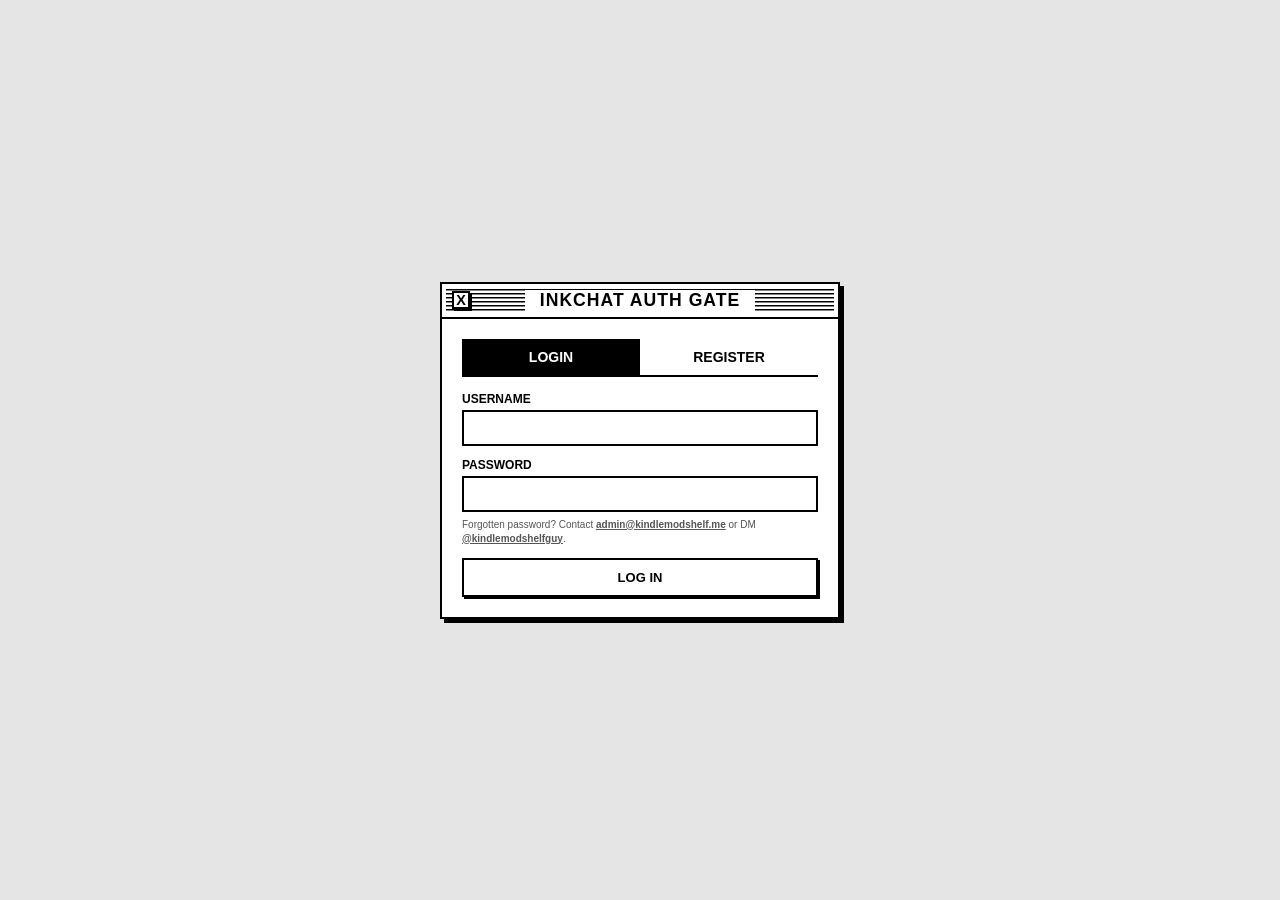
==== frontend/index.html @ 45559f60 "Accept query token and persist ink device ID Allow session token to be provided via ?token fallback " ====
<!DOCTYPE html>
<html lang="en">
<head>
    <meta charset="UTF-8">
    <meta name="viewport" content="width=device-width, initial-scale=1.0, minimum-scale=1.0, maximum-scale=1.0, user-scalable=no, shrink-to-fit=no">
    <title>InkChat | Retro Workspace</title>
    <style>
        /* SYSTEM 7 AESTHETICS - High-Contrast E-Ink Facelift */
        :root {
            --bg-color: #ffffff;
            --text-color: #000000;
            --border: 2px solid #000000;
            --shadow: 4px 4px 0px #000000;
            --stripe-pattern: repeating-linear-gradient(0deg, transparent, transparent 2px, #000 3px, #000 4px);
        }

        * {
            box-sizing: border-box;
            margin: 0;
            padding: 0;
        }

        body {
            image-rendering: pixelated;
            image-rendering: crisp-edges;
            font-family: "Geneva", "Verdana", "Bookerly", Georgia, sans-serif;
            background-color: #e5e5e5;
            margin: 0;
            padding: 10px;
            height: 100vh;
            overflow: hidden;
            display: flex;
            align-items: center;
            justify-content: center;
            user-select: none;
        }

        /* RETRO MACINTOSH WINDOW CONTAINER */
        .window {
            background: #ffffff;
            border: 2px solid #000000;
            box-shadow: var(--shadow);
            display: flex;
            flex-direction: column;
            height: 95vh;
            width: 100%;
            max-width: 900px;
            position: relative;
        }

        /* RETRO TITLE BAR */
        .title-bar {
            height: 35px;
            border-bottom: 2px solid #000000;
            display: flex;
            align-items: center;
            justify-content: center;
            background: #ffffff;
            padding: 0 10px;
            position: relative;
            flex-shrink: 0;
        }

        .title-stripes {
            position: absolute;
            top: 4px;
            bottom: 4px;
            left: 4px;
            right: 4px;
            background-image: var(--stripe-pattern);
            z-index: 0;
        }

        .title-text {
            background: #ffffff;
            padding: 0 15px;
            font-weight: bold;
            z-index: 1;
            font-size: 1.1rem;
            text-transform: uppercase;
            letter-spacing: 1px;
        }

        /* TITLE CLOSE BOX */
        .close-box {
            position: absolute;
            left: 10px;
            width: 18px;
            height: 18px;
            border: 2px solid #000000;
            background: #ffffff;
            z-index: 2;
            cursor: pointer;
            display: flex;
            align-items: center;
            justify-content: center;
            font-weight: bold;
            font-family: sans-serif;
            font-size: 0.9rem;
            line-height: 1;
            box-shadow: 2px 2px 0 #000000;
        }

        .close-box:active {
            background: #000000;
            color: #ffffff;
            box-shadow: none;
            transform: translate(1px, 1px);
        }

        /* CONTROLS (Right side of Title Bar) */
        .title-controls {
            position: absolute;
            right: 10px;
            z-index: 2;
            display: flex;
            align-items: center;
            gap: 5px;
        }

        .icon-btn {
            width: 18px;
            height: 18px;
            border: 2px solid #000000;
            background: #ffffff;
            display: flex;
            align-items: center;
            justify-content: center;
            cursor: pointer;
            box-shadow: 2px 2px 0 #000000;
            padding: 0;
            flex-shrink: 0;
        }

        .icon-btn:active {
            background: #000000;
            color: #ffffff;
            transform: translate(1px, 1px);
            box-shadow: none;
        }

        /* PURE RETRO SYSTEM BUTTON */
        .sys-btn {
            background: #ffffff;
            border: 2px solid #000000;
            padding: 4px 10px;
            font-weight: bold;
            cursor: pointer;
            box-shadow: 2px 2px 0 #000000;
            font-size: 0.75rem;
            font-family: inherit;
            display: inline-flex;
            align-items: center;
            justify-content: center;
            text-transform: uppercase;
        }

        .sys-btn:active {
            background: #000000;
            color: #ffffff;
            box-shadow: none;
            transform: translate(2px, 2px);
        }

        .sys-btn:disabled {
            background-color: #e0e0e0;
            color: #888888;
            border-color: #888888;
            box-shadow: none;
            cursor: not-allowed;
            transform: none !important;
        }

        /* SPLIT LAYOUT */
        #app-layout {
            display: flex;
            flex-grow: 1;
            overflow: hidden;
        }

        /* SIDEBAR PANEL */
        #sidebar {
            width: 240px;
            border-right: 2px solid #000000;
            display: flex;
            flex-direction: column;
            background: #fdfdfd;
            flex-shrink: 0;
            overflow-y: auto;
            padding: 15px;
        }

        .sidebar-section {
            border: 2px solid #000000;
            padding: 12px;
            background: #ffffff;
            margin-bottom: 15px;
            box-shadow: 2px 2px 0 #000000;
        }

        .sidebar-title {
            font-size: 11px;
            font-weight: bold;
            text-transform: uppercase;
            border-bottom: 2px solid #000000;
            padding-bottom: 4px;
            margin-bottom: 8px;
            letter-spacing: 0.5px;
        }

        .sidebar-data {
            font-size: 12px;
            line-height: 1.4;
            word-break: break-all;
        }

        /* CHAT VIEW SECTION */
        #chat-view {
            flex-grow: 1;
            display: flex;
            flex-direction: column;
            background: #ffffff;
            position: relative;
            min-width: 0;
        }

        /* ROOM HEADER */
        .room-header {
            border-bottom: 2px solid #000000;
            padding: 8px 15px;
            display: flex;
            justify-content: space-between;
            align-items: center;
            background: #f0f0f0;
            font-size: 0.85rem;
            font-weight: bold;
            flex-shrink: 0;
            text-transform: uppercase;
            letter-spacing: 0.5px;
        }

        /* CHAT HISTORY BOX */
        #chatBox {
            flex-grow: 1;
            overflow-y: auto;
            padding: 15px;
            display: flex;
            flex-direction: column;
            background: #fafafa;
        }

        #chatBox>*+* {
            margin-top: 10px;
        }

        /* MESSAGING BUBBLES & LAYOUTS */
        .message-bubble {
            margin-bottom: 5px;
            padding: 8px 12px;
            border: 2px solid #000000;
            border-radius: 8px;
            font-size: 14px;
            line-height: 1.45;
            background: #ffffff;
            box-shadow: 2px 2px 0px #cccccc;
            word-wrap: break-word;
            word-break: break-word;
            overflow-wrap: break-word;
            max-width: 85%;
            align-self: flex-start;
            position: relative;
        }

        .message-outgoing {
            background-color: #ffffff;
            border: 2px solid #000000;
            align-self: flex-end;
            box-shadow: 2px 2px 0px #000000;
        }

        .message-incoming {
            background-color: #ffffff;
        }

        .msg-meta {
            font-size: 11px;
            margin-bottom: 5px;
            color: #555555;
            display: flex;
            align-items: center;
            flex-wrap: wrap;
            gap: 6px;
        }

        .msg-time {
            font-style: italic;
            margin-left: auto;
        }

        /* RETRO USER THEMES - Premium Bookerly aesthetics */
        /* Supporter Theme: double border with crown */
        .message-bubble.supporter {
            border: 3px double #000000 !important;
            box-shadow: 3px 3px 0 #cccccc !important;
        }
        .message-bubble.supporter.message-outgoing {
            box-shadow: 3px 3px 0 #000000 !important;
        }

        .supporter-crown {
            width: 13px;
            height: 13px;
            vertical-align: middle;
            fill: #000000;
        }

        /* Developer Theme: White text on Black background with Alternating Dotted Outline */
        .message-bubble.developer {
            background: #000000 !important;
            color: #ffffff !important;
            border: 2px solid #000000 !important;
            outline: 2px dotted #ffffff !important;
            outline-offset: -2px !important;
            box-shadow: 4px 4px 0 #cccccc !important;
        }
        .message-bubble.developer.message-outgoing {
            box-shadow: 4px 4px 0 #000000 !important;
        }

        .message-bubble.developer .msg-meta {
            color: #cccccc;
        }

        .dev-badge {
            background: #ffffff;
            color: #000000;
            padding: 1px 4px;
            border-radius: 3px;
            font-size: 8px;
            font-weight: bold;
            border: 1px solid #000000;
            text-transform: uppercase;
        }

        /* INPUT PANEL */
        .input-area {
            border-top: 2px solid #000000;
            padding: 10px;
            display: flex;
            background: #f0f0f0;
            flex-shrink: 0;
            position: relative;
            gap: 8px;
        }

        .chat-textarea {
            flex-grow: 1;
            border: 2px solid #000000;
            padding: 8px 10px;
            font-family: inherit;
            font-size: 14px;
            resize: none;
            height: 60px;
            background: #ffffff;
        }

        .chat-textarea:focus {
            outline: none;
            background-color: #fafafa;
        }

        .chat-send-btn {
            background-color: #ffffff;
            color: #000000;
            border: 2px solid #000000;
            padding: 0 16px;
            font-weight: bold;
            cursor: pointer;
            box-shadow: 2px 2px 0 #000000;
            text-transform: uppercase;
            font-size: 0.8rem;
        }

        .chat-send-btn:active {
            background-color: #000000;
            color: #ffffff;
            box-shadow: none;
            transform: translate(2px, 2px);
        }

        /* Unused picker styles removed */

        /* HIGH CONTRAST RETRO SYSTEM OVERLAYS */
        .modal-overlay {
            display: none;
            position: fixed;
            top: 0;
            left: 0;
            right: 0;
            bottom: 0;
            background: rgba(255, 255, 255, 0.95);
            z-index: 10000;
            align-items: center;
            justify-content: center;
            padding: 20px;
        }

        .modal-box {
            background: #ffffff;
            border: 2px solid #000000;
            box-shadow: 6px 6px 0px #000000;
            width: 100%;
            max-width: 440px;
            position: relative;
            display: flex;
            flex-direction: column;
        }

        .modal-body {
            padding: 20px;
            text-align: left;
        }

        .modal-title {
            font-size: 16px;
            font-weight: bold;
            text-transform: uppercase;
            border-bottom: 2px solid #000000;
            padding-bottom: 8px;
            margin-bottom: 15px;
            letter-spacing: 0.5px;
        }

        .modal-input {
            width: 100%;
            padding: 8px;
            border: 2px solid #000000;
            font-size: 14px;
            font-family: inherit;
            margin-bottom: 12px;
        }

        .modal-btns {
            display: flex;
            justify-content: flex-end;
            gap: 10px;
            margin-top: 15px;
        }

        /* AUTH PRE-SCREEN SHIELD MODAL */
        .auth-overlay {
            position: fixed;
            top: 0;
            left: 0;
            right: 0;
            bottom: 0;
            background-color: #e5e5e5;
            display: flex;
            justify-content: center;
            align-items: center;
            z-index: 9000;
            padding: 20px;
        }
        .auth-card {
            border: 2px solid #000000;
            width: 100%;
            max-width: 400px;
            background: #ffffff;
            box-shadow: var(--shadow);
        }
        .auth-tabs {
            display: flex;
            border-bottom: 2px solid #000000;
        }
        .auth-tab {
            flex: 1;
            padding: 10px;
            border: none;
            background: #ffffff;
            font-size: 14px;
            font-weight: bold;
            text-transform: uppercase;
            cursor: pointer;
            text-align: center;
        }
        .auth-tab.tab-active {
            background: #000000;
            color: #ffffff;
        }
    </style>
</head>
<body>

    <!-- Tabbed Auth Prescreen Window -->
    <div id="authOverlay" class="auth-overlay" style="display: none;">
        <div class="auth-card">
            <!-- Window Title Bar -->
            <div class="title-bar">
                <div class="title-stripes"></div>
                <div class="close-box" onclick="window.location.reload();" title="Refresh">X</div>
                <span class="title-text">InkChat Auth Gate</span>
            </div>
            
            <div style="padding: 20px;">
                <div class="auth-tabs" style="margin-bottom: 15px;">
                    <button id="tabLogin" class="auth-tab tab-active" onclick="switchAuthTab('login');">Login</button>
                    <button id="tabRegister" class="auth-tab" onclick="switchAuthTab('register');">Register</button>
                </div>
                
                <form id="authForm" onsubmit="return handleAuthSubmit(event);">
                    <div id="authNotice" style="display: none; font-size: 11px; font-weight: bold; border: 2px dashed #000000; padding: 8px; margin-bottom: 12px; background: #fafafa; line-height: 1.4;"></div>
                    
                    <div class="input-group" style="margin-bottom: 12px; text-align: left;">
                        <label style="font-size: 12px; font-weight: bold; display: block; margin-bottom: 4px; text-transform: uppercase;">Username</label>
                        <input id="authUsername" type="text" class="modal-input" style="margin-bottom: 0;" required autocomplete="off">
                    </div>
                    <div class="input-group" style="margin-bottom: 12px; text-align: left;">
                        <label style="font-size: 12px; font-weight: bold; display: block; margin-bottom: 4px; text-transform: uppercase;">Password</label>
                        <input id="authPassword" type="password" class="modal-input" style="margin-bottom: 0;" required>
                        <div style="font-size: 10px; margin-top: 6px; line-height: 1.4; color: #555555;">
                            Forgotten password? Contact <strong style="text-decoration: underline;">admin@kindlemodshelf.me</strong> or DM <strong style="text-decoration: underline;">@kindlemodshelfguy</strong>.
                        </div>
                    </div>
                    <div id="tosRow" class="tos-row" style="display: none; font-size: 12px; align-items: center; gap: 8px; margin-bottom: 15px;">
                        <input id="tosCheck" type="checkbox" style="width:16px; height:16px;">
                        <label for="tosCheck">I agree to the <a class="tos-link" style="text-decoration: underline; font-weight:bold; cursor:pointer;" onclick="showTosModal(event);">Terms of Use</a></label>
                    </div>
                    
                    <button id="authBtn" type="submit" class="sys-btn" style="width: 100%; padding: 10px; font-size: 13px;">Log In</button>
                    <div id="authError" class="auth-error-msg" style="display: none; margin-top: 15px; border: 2px solid #000000; padding: 8px; font-weight: bold; font-size: 11px; text-align: center; color: red;"></div>
                </form>
            </div>
        </div>
    </div>

    <!-- Retro Terms of Use Dialog -->
    <div id="tosModal" class="modal-overlay" style="display: none;">
        <div class="modal-box">
            <div class="title-bar">
                <div class="title-stripes"></div>
                <div class="close-box" onclick="hideTosModal();">X</div>
                <span class="title-text">Terms of Use</span>
            </div>
            <div class="modal-body">
                <div style="font-size: 12px; line-height: 1.6; max-height: 250px; overflow-y: auto; border: 2px solid #000000; padding: 10px; background: #fafafa; margin-bottom: 15px;">
                    <p style="font-weight: bold; margin-bottom: 10px;">By using InkChat you agree to these rules:</p>
                    <p style="margin-bottom: 8px;"><strong>Be respectful.</strong> No harassment, threats, or insults toward other users.</p>
                    <p style="margin-bottom: 8px;"><strong>No spam.</strong> Don't send the same message over and over or flood the chat.</p>
                    <p style="margin-bottom: 8px;"><strong>No advertising.</strong> Don't promote products, services, or other sites.</p>
                    <p><strong>We can remove you.</strong> If you break the rules we can ban your account. That decision is final.</p>
                </div>
                <button class="sys-btn" style="float: right;" onclick="hideTosModal();">Close</button>
            </div>
        </div>
    </div>

    <!-- MAIN SYSTEM 7 WINDOW WORKSPACE -->
    <div id="mainWorkspace" class="window" style="display: none;">
        <!-- Window Title Bar -->
        <div class="title-bar">
            <div class="title-stripes"></div>
            <div class="close-box" onclick="handleSignOut();" title="Sign Out">X</div>
            
            <button id="inboxBadge" class="sys-btn" onclick="toggleInboxPanel();" style="position: absolute; left: 40px; z-index: 2; height: 22px; padding: 0 8px; font-size: 10px;">Inbox (0)</button>
            
            <span class="title-text">InkChat Secure Terminal</span>
            
            <div class="title-controls">
                <button class="sys-btn" onclick="openRulesModal();" style="height: 22px; padding: 0 8px; font-size: 10px;">Rules</button>
                <button class="icon-btn" onclick="openSettingsModal();" title="Terminal Settings">
                    <svg width="12" height="12" viewBox="0 0 24 24" fill="none" stroke="currentColor" stroke-width="2.5" stroke-linecap="round" stroke-linejoin="round">
                        <circle cx="12" cy="12" r="3"></circle>
                        <path d="M19.4 15a1.65 1.65 0 0 0 .33 1.82l.06.06a2 2 0 0 1 0 2.83 2 2 0 0 1-2.83 0l-.06-.06a1.65 1.65 0 0 0-1.82-.33 1.65 1.65 0 0 0-1 1.51V21a2 2 0 0 1-2 2 2 2 0 0 1-2-2v-.09A1.65 1.65 0 0 0 9 19.4a1.65 1.65 0 0 0-1.82.33l-.06.06a2 2 0 0 1-2.83 0 2 2 0 0 1 0-2.83l.06-.06a1.65 1.65 0 0 0 .33-1.82 1.65 1.65 0 0 0-1.51-1H3a2 2 0 0 1-2-2 2 2 0 0 1 2-2h.09A1.65 1.65 0 0 0 4.6 9a1.65 1.65 0 0 0-.33-1.82l-.06-.06a2 2 0 0 1 0-2.83 2 2 0 0 1 2.83 0l.06.06a1.65 1.65 0 0 0 1.82.33H9a1.65 1.65 0 0 0 1-1.51V3a2 2 0 0 1 2-2 2 2 0 0 1 2 2v.09a1.65 1.65 0 0 0 1 1.51 1.65 1.65 0 0 0 1.82-.33l.06-.06a2 2 0 0 1 2.83 0 2 2 0 0 1 0 2.83l-.06.06a1.65 1.65 0 0 0-.33 1.82V9a1.65 1.65 0 0 0 1.51 1H21a2 2 0 0 1 2 2 2 2 0 0 1-2 2h-.09a1.65 1.65 0 0 0-1.51 1z"></path>
                    </svg>
                </button>
            </div>
        </div>

        <div id="app-layout">
            <!-- Sidebar (Session, Settings, and Actions) -->
            <div id="sidebar">
                <div class="sidebar-section">
                    <div class="sidebar-title">Secure Connection</div>
                    <div class="sidebar-data">
                        <div>Account: <strong id="userIdDisplay">...</strong></div>
                        <div style="margin-top: 5px;">Status: <span style="font-weight: bold; border: 1px solid #000000; padding: 1px 4px; font-size: 9px; text-transform: uppercase;">Active Link</span></div>
                    </div>
                </div>
            </div>

            <!-- Main Chat View Area -->
            <div id="chat-view">
                <div class="room-header">
                    <span>Public Channel: General</span>
                </div>

                <div id="chatBox"></div>

                <form id="chatForm" onsubmit="return handleMessageSubmit(event);">
                    <!-- Dynamic Reply Preview Bar -->
                    <div id="replyPreviewBar" style="display: none; border: 2px solid #000000; border-bottom: none; background: #fafafa; padding: 8px 12px; font-size: 12px; text-align: left; position: relative;">
                        <strong>Replying to <span id="replyUserLabel"></span></strong>: 
                        <span id="replyTextLabel" style="font-style: italic;"></span>
                        <button type="button" onclick="cancelActiveReply();" style="position: absolute; right: 10px; top: 50%; transform: translateY(-50%); background: none; border: 2px solid #000000; padding: 2px 6px; font-size: 10px; font-weight: bold; cursor: pointer; text-transform: uppercase;">Cancel</button>
                    </div>
                    
                    <div id="sendError" style="display:none; padding: 6px 12px; font-size: 12px; font-weight: bold; background: #000000; color: #ffffff; border: 2px solid #000000; text-align: center;"></div>
                    <div class="input-area">
                        <textarea id="messageInput" class="chat-textarea" placeholder="Type a message to transmit..." disabled autocomplete="off"></textarea>
                        <button id="sendBtn" type="submit" class="chat-send-btn" disabled>Send</button>
                    </div>
                </form>
            </div>
        </div>
    </div>

    <!-- RETRO INBOX OVERLAY DIALOG -->
    <div id="inboxPanel" class="modal-overlay" style="display: none;">
        <div class="modal-box" style="max-width: 500px; height: 80vh;">
            <div class="title-bar">
                <div class="title-stripes"></div>
                <div class="close-box" onclick="toggleInboxPanel();">X</div>
                <span class="title-text">Inbox & Mentions</span>
            </div>
            <div class="modal-body" style="flex-grow: 1; overflow-y: auto; padding: 15px; display: flex; flex-direction: column;">
                <div id="inboxList" style="display: flex; flex-direction: column; gap: 12px; font-family: inherit;">
                    <!-- Dynamically populated -->
                </div>
            </div>
        </div>
    </div>

    <!-- RULES MODAL OVERLAY -->
    <div id="rulesModal" class="modal-overlay" style="display: none;">
        <div class="modal-box" style="max-width: 420px;">
            <div class="title-bar">
                <div class="title-stripes"></div>
                <div class="close-box" onclick="closeRulesModal();">X</div>
                <span class="title-text">Workspace Rules</span>
            </div>
            <div class="modal-body">
                <ul style="padding-left: 15px; margin-bottom: 20px; font-size: 13px; line-height: 1.6;">
                    <li style="margin-bottom: 6px;"><strong>Global Cooldown:</strong> Dynamic 1-second transmission throttle is enforced.</li>
                    <li style="margin-bottom: 6px;"><strong>Hardware Bindings:</strong> Strictly restricted to genuine monochrome devices. Spoofs trigger permanent ban vectors.</li>
                    <li style="margin-bottom: 6px;"><strong>Edge Filtration:</strong> All text runs through OpenAI content moderation proxy prior to database storage.</li>
                    <li style="margin-bottom: 6px;"><strong>No Promos:</strong> Advertising third-party assets will cause account muted flag.</li>
                    <li><strong>Kindness Constraint:</strong> Robust debate is cleared, but physical harassment triggers lockout.</li>
                </ul>
                <div class="modal-btns">
                    <button id="rulesAcceptBtn" class="sys-btn" onclick="acceptRules();" style="display: none; background: #000000; color: #ffffff;">I Accept Rules</button>
                    <button class="sys-btn" onclick="closeRulesModal();">Close</button>
                </div>
            </div>
        </div>
    </div>

    <!-- TERMINAL SETTINGS OVERLAY -->
    <div id="settingsModal" class="modal-overlay" style="display: none;">
        <div class="modal-box" style="max-width: 400px;">
            <div class="title-bar">
                <div class="title-stripes"></div>
                <div class="close-box" onclick="closeSettingsModal();">X</div>
                <span class="title-text">Terminal Settings</span>
            </div>
            <div class="modal-body">
                <div style="margin-bottom: 15px;">
                    <label style="display: flex; align-items: center; cursor: pointer; font-size: 13px; font-weight: bold; gap: 8px;">
                        <input type="checkbox" id="settingEnterToSend" style="width: 18px; height: 18px;" checked>
                        <span>Press Enter to Send</span>
                    </label>
                    <div style="margin-left: 26px; font-size: 11px; color: #555555; margin-top: 4px;">
                        Uncheck to insert new lines on Enter and rely purely on Send button.
                    </div>
                </div>

                <div style="margin-bottom: 20px;">
                    <label style="display: flex; align-items: center; cursor: pointer; font-size: 13px; font-weight: bold; gap: 8px;">
                        <input type="checkbox" id="settingEInkHighContrast" style="width: 18px; height: 18px;" checked disabled>
                        <span>E-Ink High Contrast Mode</span>
                    </label>
                    <div style="margin-left: 26px; font-size: 11px; color: #555555; margin-top: 4px;">
                        Locked active. Keeps rendering optimized for low-refresh-rate gray scales.
                    </div>
                </div>

                <div style="margin-top: 15px; border-top: 1px dashed #000000; padding-top: 15px; margin-bottom: 15px;">
                    <div style="font-size: 11px; font-weight: bold; text-transform: uppercase; margin-bottom: 8px; letter-spacing: 0.5px;">Security Settings</div>
                    <button id="toggleChangePasswordBtn" class="sys-btn" onclick="toggleChangePasswordForm();" style="width: 100%; font-size: 10px; margin-bottom: 10px;">Change Password</button>
                    
                    <div id="changePasswordFormContainer" style="display: none; border: 2px solid #000000; padding: 12px; background: #fafafa;">
                        <div style="margin-bottom: 6px;">
                            <label style="font-size: 9px; font-weight: bold; text-transform: uppercase; display: block; margin-bottom: 2px;">Old Password</label>
                            <input id="oldPasswordInput" type="password" class="modal-input" style="padding: 4px; font-size: 12px; margin-bottom: 0;" required>
                        </div>
                        <div style="margin-bottom: 6px;">
                            <label style="font-size: 9px; font-weight: bold; text-transform: uppercase; display: block; margin-bottom: 2px;">New Password</label>
                            <input id="newPasswordInput" type="password" class="modal-input" style="padding: 4px; font-size: 12px; margin-bottom: 0;" required>
                        </div>
                        <div style="margin-bottom: 8px;">
                            <label style="font-size: 9px; font-weight: bold; text-transform: uppercase; display: block; margin-bottom: 2px;">Confirm New</label>
                            <input id="confirmNewPasswordInput" type="password" class="modal-input" style="padding: 4px; font-size: 12px; margin-bottom: 0;" required>
                        </div>
                        <button class="sys-btn" onclick="submitChangePassword();" style="width: 100%; font-size: 10px; background: #000000; color: #ffffff;">Save Change</button>
                        <div id="changePasswordStatus" style="display: none; margin-top: 6px; font-size: 10px; font-weight: bold; text-align: center; border: 1px solid #000000; padding: 4px; background: #ffffff;"></div>
                    </div>
                </div>

                <div class="modal-btns">
                    <button class="sys-btn" onclick="saveSettings();" style="background: #000000; color: #ffffff;">Save & Close</button>
                </div>
            </div>
        </div>
    </div>





    <!-- Telemetry challenge hooks -->
    <script src="kindle-telemetry.js" type="text/javascript"></script>

    <script type="text/javascript">

        // GLOBAL DYNAMIC STATE (ES5 Compatible)
        var isLocal = window.location.hostname === "localhost" ||
                      window.location.hostname === "127.0.0.1" ||
                      window.location.protocol === "file:";
        var localHost = window.location.hostname === "127.0.0.1" ? "127.0.0.1" : "localhost";
        var apiBase = isLocal ? ("http://" + localHost + ":8787") : "https://slatechat-proxy.kindlemodshelf.workers.dev";
        var activeUserId = null;
        var activeSessionToken = null;
        var activeDeviceFingerprint = null;
        var pollingIntervalId = null;
        var lastMessageHash = "";
        var authMode = "login";
        var activeReplyTarget = null;
        var inboxMessages = [];
        var isInboxOpen = false;
        var dismissedNotificationTimestamps = [];
        var bootWatchdogId = null;
        try {
            var stored = localStorage.getItem("inkchat_dismissed_notifications");
            if (stored) {
                dismissedNotificationTimestamps = JSON.parse(stored);
            }
        } catch (e) {}



        // CANCELLING ACTIVE CHAT REPLY
        function cancelActiveReply() {
            activeReplyTarget = null;
            var bar = document.getElementById("replyPreviewBar");
            if (bar) bar.style.display = "none";
            var input = document.getElementById("messageInput");
            if (input) input.placeholder = "Type a message to transmit...";
        }





        // TERMINAL SETTINGS MANAGEMENT
        function openSettingsModal() {
            var val = localStorage.getItem("setting_enter_to_send") !== "false";
            document.getElementById("settingEnterToSend").checked = val;
            document.getElementById("settingsModal").style.display = "flex";
        }
        function closeSettingsModal() {
            document.getElementById("settingsModal").style.display = "none";
        }
        function saveSettings() {
            var checkbox = document.getElementById("settingEnterToSend");
            localStorage.setItem("setting_enter_to_send", checkbox.checked ? "true" : "false");
            closeSettingsModal();
            showNotice("Settings Saved");
        }

        // RULES CONFIRMATION OVERLAYS
        function openRulesModal() {
            document.getElementById("rulesAcceptBtn").style.display = "none";
            document.getElementById("rulesModal").style.display = "flex";
        }
        function closeRulesModal() {
            localStorage.setItem("inkchat_rules_accepted", "true");
            document.getElementById("rulesModal").style.display = "none";
        }
        function acceptRules() {
            closeRulesModal();
        }

        // E-INK ZERO-SCROLL INBOX NAVIGATION
        function toggleInboxPanel() {
            var panel = document.getElementById("inboxPanel");
            if (!panel) return;
            if (panel.style.display === "none" || panel.style.display === "") {
                panel.style.display = "flex";
                renderInboxList();
            } else {
                panel.style.display = "none";
            }
        }

        function dismissNotification(timestamp) {
            dismissedNotificationTimestamps.push(timestamp);
            try {
                localStorage.setItem("inkchat_dismissed_notifications", JSON.stringify(dismissedNotificationTimestamps));
            } catch (e) {}
            
            var filtered = [];
            for (var i = 0; i < inboxMessages.length; i++) {
                if (inboxMessages[i].timestamp !== timestamp) {
                    filtered.push(inboxMessages[i]);
                }
            }
            inboxMessages = filtered;
            
            var inboxBadge = document.getElementById("inboxBadge");
            if (inboxBadge) {
                inboxBadge.textContent = "Inbox (" + inboxMessages.length + ")";
            }
            renderInboxList();
        }

        function clearAllNotifications() {
            for (var i = 0; i < inboxMessages.length; i++) {
                dismissedNotificationTimestamps.push(inboxMessages[i].timestamp);
            }
            try {
                localStorage.setItem("inkchat_dismissed_notifications", JSON.stringify(dismissedNotificationTimestamps));
            } catch (e) {}
            
            inboxMessages = [];
            var inboxBadge = document.getElementById("inboxBadge");
            if (inboxBadge) {
                inboxBadge.textContent = "Inbox (0)";
            }
            renderInboxList();
            showNotice("Inbox Cleared");
        }

        function renderInboxList() {
            var list = document.getElementById("inboxList");
            if (!list) return;
            list.innerHTML = "";
            
            if (inboxMessages.length === 0) {
                list.innerHTML = "<div style='text-align: center; padding: 30px; font-style: italic; border: 2px dashed #000000;'>No new mentions or replies.</div>";
                return;
            }

            var clearAllContainer = document.createElement("div");
            clearAllContainer.style.textAlign = "right";
            clearAllContainer.style.marginBottom = "10px";
            var clearAllBtn = document.createElement("button");
            clearAllBtn.textContent = "Clear All";
            clearAllBtn.className = "sys-btn";
            clearAllBtn.style.fontSize = "10px";
            clearAllBtn.onclick = clearAllNotifications;
            clearAllContainer.appendChild(clearAllBtn);
            list.appendChild(clearAllContainer);
            
            for (var i = 0; i < inboxMessages.length; i++) {
                (function(msg) {
                    var item = document.createElement("div");
                    item.style.border = "2px solid #000000";
                    item.style.padding = "12px";
                    item.style.background = "#ffffff";
                    item.style.boxShadow = "2px 2px 0 #000000";
                    item.style.marginBottom = "10px";
                    
                    var header = document.createElement("div");
                    header.style.fontSize = "10px";
                    header.style.marginBottom = "6px";
                    header.style.color = "#555555";
                    header.style.display = "flex";
                    header.style.alignItems = "center";
                    
                    var typeTag = document.createElement("strong");
                    typeTag.style.background = "#000000";
                    typeTag.style.color = "#ffffff";
                    typeTag.style.padding = "1px 5px";
                    typeTag.style.marginRight = "6px";
                    typeTag.style.textTransform = "uppercase";
                    
                    var isMention = msg.text.toLowerCase().indexOf("@" + activeUserId.toLowerCase()) !== -1;
                    typeTag.textContent = isMention ? "Mention" : "Reply";
                    
                    var authorSpan = document.createElement("span");
                    authorSpan.textContent = "from @" + msg.userId;
                    
                    header.appendChild(typeTag);
                    header.appendChild(authorSpan);
                    
                    var textDiv = document.createElement("div");
                    textDiv.style.fontSize = "13px";
                    textDiv.style.lineHeight = "1.4";
                    textDiv.style.fontWeight = "bold";
                    textDiv.textContent = msg.text;
                    
                    var footer = document.createElement("div");
                    footer.style.marginTop = "8px";
                    footer.style.textAlign = "right";
                    
                    var dismissBtn = document.createElement("button");
                    dismissBtn.textContent = "Dismiss";
                    dismissBtn.className = "sys-btn";
                    dismissBtn.style.fontSize = "10px";
                    dismissBtn.style.marginRight = "8px";
                    dismissBtn.onclick = function() {
                        dismissNotification(msg.timestamp);
                    };
                    
                    var focusBtn = document.createElement("button");
                    focusBtn.textContent = "Focus";
                    focusBtn.className = "sys-btn";
                    focusBtn.style.fontSize = "10px";
                    focusBtn.onclick = function() {
                        document.getElementById("inboxPanel").style.display = "none";
                        var targetEl = document.getElementById("msg-" + msg.timestamp);
                        if (targetEl) {
                            targetEl.scrollIntoView({ behavior: 'smooth', block: 'center' });
                            var origBg = targetEl.style.backgroundColor;
                            targetEl.style.backgroundColor = "#ffffd0";
                            setTimeout(function () {
                                targetEl.style.backgroundColor = origBg;
                            }, 1200);
                        } else {
                            showNotice("Message is out of active scroll memory.");
                        }
                    };
                    
                    footer.appendChild(dismissBtn);
                    footer.appendChild(focusBtn);
                    
                    item.appendChild(header);
                    item.appendChild(textDiv);
                    item.appendChild(footer);
                    list.appendChild(item);
                })(inboxMessages[i]);
            }
        }



        function isReservedUsername(username) {
            var normalized = (username || "").toLowerCase();
            return normalized === "admin" || normalized.indexOf("dev_") === 0 || normalized.indexOf("supporter_") === 0;
        }

        function restoreUserSession(callback) {
            var storedToken = null;
            try { storedToken = localStorage.getItem("inkchat_session_token"); } catch(e) {}
            var sessionUrl = apiBase + "/api/session";
            if (storedToken) sessionUrl += "?token=" + encodeURIComponent(storedToken);

            fetch(sessionUrl, {
                method: "GET",
                credentials: "include"
            })
            .then(function(res) {
                return res.json();
            })
            .then(function(data) {
                if (data && data.authenticated && data.username) {
                    activeUserId = data.username;
                    if (data.token) {
                        activeSessionToken = data.token;
                        try { localStorage.setItem("inkchat_session_token", data.token); } catch(e) {}
                    }
                    if (data.ink_device_id) {
                        try { localStorage.setItem("ink_device_id", data.ink_device_id); } catch(e) {}
                    }
                    callback(true);
                } else {
                    activeUserId = null;
                    activeSessionToken = null;
                    callback(false);
                }
            })
            .catch(function() {
                callback(false);
            });
        }

        // DEVICE REGISTRATION challenge responses
        function handleInkDeviceReady(fingerprint) {
            if (!fingerprint) {
                return;
            }

            if (bootWatchdogId) {
                clearTimeout(bootWatchdogId);
                bootWatchdogId = null;
            }

            activeDeviceFingerprint = fingerprint;
            var deviceTokenEl = document.getElementById("deviceToken");
            if (deviceTokenEl) {
                deviceTokenEl.textContent = activeDeviceFingerprint.substring(0, 15) + "...";
            }
            
            // Loopback flag validation
            var isLocalhost = window.location.hostname === "localhost" || 
                              window.location.hostname === "127.0.0.1" || 
                              window.location.protocol === "file:";
            var loopbackStatusEl = document.getElementById("loopbackStatus");
            if (loopbackStatusEl) {
                if (isLocalhost) {
                    loopbackStatusEl.textContent = "Active Loopback (Exempt)";
                    loopbackStatusEl.style.color = "green";
                } else {
                    loopbackStatusEl.textContent = "Inactive (Strict)";
                }
            }

            restoreUserSession(function(isAuthenticated) {
                if (isAuthenticated) {
                    initializeChatWorkspace();
                } else {
                    var hasRegisteredFlag = localStorage.getItem("inkchat_has_registered") === "true";
                    if (hasRegisteredFlag) {
                        // Hide the tab bar entirely — just show the login form
                        var authTabs = document.querySelector(".auth-tabs");
                        if (authTabs) authTabs.style.display = "none";
                        var tabRegister = document.getElementById("tabRegister");
                        if (tabRegister) tabRegister.style.display = "none";
                        var authBtn = document.getElementById("authBtn");
                        if (authBtn) authBtn.textContent = "Log In";
                    }
                    document.getElementById("authOverlay").style.display = "flex";
                }
            });
        }

        // Bind to custom event dispatched by kindle-telemetry.js
        if (window.addEventListener) {
            window.addEventListener("inkDeviceReady", function(e) {
                handleInkDeviceReady(e.detail.fingerprint);
            }, false);
        } else if (window.attachEvent) {
            window.attachEvent("oninkDeviceReady", function(e) {
                handleInkDeviceReady(e.detail.fingerprint);
            });
        }

        function beginBootstrapWatchdog() {
            if (window.InkDeviceFingerprint && !activeDeviceFingerprint) {
                handleInkDeviceReady(window.InkDeviceFingerprint);
                return;
            }

            bootWatchdogId = setTimeout(function() {
                if (activeDeviceFingerprint) {
                    return;
                }

                if (window.InkDeviceFingerprint) {
                    handleInkDeviceReady(window.InkDeviceFingerprint);
                    return;
                }

                // Telemetry timed out — just proceed with session restore directly
                handleInkDeviceReady("fallback-signature");
            }, 2000);
        }

        beginBootstrapWatchdog();

        // Switch login/register forms
        function switchAuthTab(mode) {
            authMode = mode;
            var tabLogin = document.getElementById("tabLogin");
            var tabRegister = document.getElementById("tabRegister");
            var tosRow = document.getElementById("tosRow");
            var authBtn = document.getElementById("authBtn");
            var authError = document.getElementById("authError");

            authError.style.display = "none";

            if (mode === "login") {
                tabLogin.className = "auth-tab tab-active";
                tabRegister.className = "auth-tab";
                tosRow.style.display = "none";
                authBtn.textContent = "Log In";
            } else {
                tabLogin.className = "auth-tab";
                tabRegister.className = "auth-tab tab-active";
                tosRow.style.display = "flex";
                authBtn.textContent = "Register & Log In";
            }
        }

        function showTosModal(e) {
            if (e && e.preventDefault) e.preventDefault();
            document.getElementById("tosModal").style.display = "flex";
            return false;
        }

        function hideTosModal() {
            document.getElementById("tosModal").style.display = "none";
        }

        // SUBMITTING AUTH REQUESTS
        function handleAuthSubmit(event) {
            if (event.preventDefault) event.preventDefault();

            var usernameInput = document.getElementById("authUsername");
            var passwordInput = document.getElementById("authPassword");
            var tosCheck = document.getElementById("tosCheck");
            var authBtn = document.getElementById("authBtn");
            var authError = document.getElementById("authError");

            var username = usernameInput.value.trim();
            var password = passwordInput.value;

            if (!username || !password) return false;

            var cleanUsername = username.replace(/[^a-zA-Z0-9_]/g, "");
            if (cleanUsername !== username) {
                authError.textContent = "Username must be alphanumeric only.";
                authError.style.display = "block";
                return false;
            }

            if (authMode === "register" && isReservedUsername(username)) {
                authError.textContent = "That username is reserved.";
                authError.style.display = "block";
                return false;
            }

            if (authMode === "register" && !tosCheck.checked) {
                authError.textContent = "You must agree to the Terms of Use to register.";
                authError.style.display = "block";
                return false;
            }

            usernameInput.disabled = true;
            passwordInput.disabled = true;
            authBtn.disabled = true;
            authError.style.display = "none";

            var storedDeviceId = localStorage.getItem("ink_device_id") || activeDeviceFingerprint;

            if (authMode === "login") {
                window.InkChatEngine.login(username, password, storedDeviceId, function(err, response) {
                    unlockAuthFields();
                    if (err) {
                        authError.textContent = err.message || "Invalid username or password.";
                        authError.style.display = "block";
                    } else if (response && response.status === "SUCCESS") {
                        activeUserId = response.username;
                        activeSessionToken = response.token || null;
                        try {
                            if (response.token) localStorage.setItem("inkchat_session_token", response.token);
                            if (response.ink_device_id) localStorage.setItem("ink_device_id", response.ink_device_id);
                        } catch(e) {}
                        document.getElementById("authOverlay").style.display = "none";
                        initializeChatWorkspace();
                    }
                });
            } else {
                window.InkChatEngine.register(username, password, storedDeviceId, function(err, response) {
                    unlockAuthFields();
                    if (err) {
                        authError.textContent = err.message || "Registration failed.";
                        authError.style.display = "block";
                    } else if (response && response.status === "SUCCESS") {
                        activeUserId = response.username;
                        activeSessionToken = response.token || null;
                        localStorage.setItem("inkchat_has_registered", "true");
                        try {
                            if (response.token) localStorage.setItem("inkchat_session_token", response.token);
                            if (response.ink_device_id) localStorage.setItem("ink_device_id", response.ink_device_id);
                        } catch(e) {}
                        document.getElementById("authOverlay").style.display = "none";
                        initializeChatWorkspace();
                    }
                });
            }

            function unlockAuthFields() {
                usernameInput.disabled = false;
                passwordInput.disabled = false;
                authBtn.disabled = false;
            }

            return false;
        }

        // INITIALIZE COMPLETED WORKSPACE CONTEXT
        function initializeChatWorkspace() {
            if (pollingIntervalId) {
                clearInterval(pollingIntervalId);
                pollingIntervalId = null;
            }

            var userIdDisplayEl = document.getElementById("userIdDisplay");
            if (userIdDisplayEl) {
                userIdDisplayEl.textContent = activeUserId;
            }

            document.getElementById("mainWorkspace").style.display = "flex";
            document.getElementById("messageInput").removeAttribute("disabled");
            document.getElementById("sendBtn").removeAttribute("disabled");

            appendSystemMessage("Secure Terminal Tunnel active. Authenticated as @" + activeUserId);

            // Pop open rules modal automatically on first setup
            var acceptedRules = localStorage.getItem("inkchat_rules_accepted") === "true";
            if (!acceptedRules) {
                document.getElementById("rulesAcceptBtn").style.display = "inline-flex";
                document.getElementById("rulesModal").style.display = "flex";
            }

            // Keyboard Send listener setup (Press Enter to Send setting)
            var input = document.getElementById("messageInput");
            input.onkeydown = function (e) {
                if (e.keyCode === 13 && !e.shiftKey) {
                    var settingVal = localStorage.getItem("setting_enter_to_send") !== "false";
                    if (settingVal) {
                        e.preventDefault();
                        handleMessageSubmit(e);
                    }
                }
            };

            pollMessages();
            pollingIntervalId = setInterval(pollMessages, 5000);
        }

        function appendSystemMessage(text) {
            var chatBox = document.getElementById("chatBox");
            var bubble = document.createElement("div");
            bubble.className = "message-bubble message-incoming";
            
            var meta = document.createElement("div");
            meta.className = "msg-meta";
            var label = document.createElement("strong");
            label.textContent = "[System Tunnel]";
            meta.appendChild(label);

            var textDiv = document.createElement("div");
            textDiv.textContent = text;

            bubble.appendChild(meta);
            bubble.appendChild(textDiv);
            chatBox.appendChild(bubble);
            chatBox.scrollTop = chatBox.scrollHeight;
        }

        // POLL MESSAGE LOOP
        function pollMessages() {
            if (!window.InkChatEngine || typeof window.InkChatEngine.getMessages !== "function") {
                return;
            }

            window.InkChatEngine.getMessages(function(err, messages) {
                if (err) {
                    console.error("Message pull error: " + err.message);
                    return;
                }

                if (!messages || typeof messages.join !== "function") {
                    return;
                }

                var currentHash = messages.join("|");
                if (currentHash === lastMessageHash) {
                    return;
                }
                lastMessageHash = currentHash;

                // Scan for replies/mentions targeting us
                var newInboxMessages = [];
                var myMasked = activeUserId;
                if (activeUserId && activeUserId.length > 6) {
                    myMasked = activeUserId.substring(0, 5) + "***" + activeUserId.substring(activeUserId.length - 2);
                }
                
                for (var j = 0; j < messages.length; j++) {
                    try {
                        var m = JSON.parse(messages[j]);
                        
                        var isDismissed = false;
                        for (var d = 0; d < dismissedNotificationTimestamps.length; d++) {
                            if (dismissedNotificationTimestamps[d] === m.timestamp) {
                                isDismissed = true;
                                break;
                            }
                        }
                        if (isDismissed) continue;

                        var isReplyToUs = m.replyTo && (m.replyTo.userId === activeUserId || m.replyTo.userId === myMasked);
                        var isMentionOfUs = activeUserId && m.text.toLowerCase().indexOf("@" + activeUserId.toLowerCase()) !== -1;
                        
                        if (isReplyToUs || isMentionOfUs) {
                            newInboxMessages.push(m);
                        }
                    } catch (e) {}
                }
                inboxMessages = newInboxMessages;
                
                var inboxBadge = document.getElementById("inboxBadge");
                if (inboxBadge) {
                    inboxBadge.textContent = "Inbox (" + inboxMessages.length + ")";
                }

                var chatBox = document.getElementById("chatBox");
                chatBox.innerHTML = "";

                var chronMessages = messages.slice().reverse();

                for (var i = 0; i < chronMessages.length; i++) {
                    try {
                        var msgObj = JSON.parse(chronMessages[i]);
                        var timeString = new Date(msgObj.timestamp).toLocaleTimeString([], { hour: '2-digit', minute: '2-digit' });
                        
                        var isMyOutgoing = false;
                        if (msgObj.userId === myMasked) {
                            isMyOutgoing = true;
                        }

                        // Theme evaluations
                        var isDeveloper = msgObj.role === "admin";
                        var isSupporter = false;

                        var bubble = document.createElement("div");
                        bubble.id = "msg-" + msgObj.timestamp;
                        
                        var themeClass = isMyOutgoing ? "message-bubble message-outgoing" : "message-bubble message-incoming";
                        if (isDeveloper) themeClass += " developer";
                        if (isSupporter) themeClass += " supporter";
                        bubble.className = themeClass;
                        bubble.style.transition = "background-color 0.8s ease";

                        var meta = document.createElement("div");
                        meta.className = "msg-meta";

                        // Build crown for supporters
                        if (isSupporter) {
                            var crownSvg = document.createElementNS("http://www.w3.org/2000/svg", "svg");
                            crownSvg.setAttribute("class", "supporter-crown");
                            crownSvg.setAttribute("viewBox", "0 0 24 24");
                            crownSvg.innerHTML = '<path d="M2 22h20V10l-4 4-4-8-4 8-4-4z"/>';
                            meta.appendChild(crownSvg);
                        }

                        // Build dev badges
                        if (isDeveloper) {
                            var devBadge = document.createElement("span");
                            devBadge.className = "dev-badge";
                            devBadge.textContent = "DEV";
                            meta.appendChild(devBadge);
                        }

                        var userLabel = document.createElement("strong");
                        userLabel.textContent = msgObj.userId;

                        var timeLabel = document.createElement("span");
                        timeLabel.className = "msg-time";
                        timeLabel.textContent = timeString;

                        var replyLink = document.createElement("span");
                        replyLink.style.marginLeft = "6px";
                        replyLink.style.textDecoration = "underline";
                        replyLink.style.cursor = "pointer";
                        replyLink.style.fontWeight = "bold";
                        replyLink.textContent = "[Reply]";
                        (function (userToReply, msgTimestamp, msgText) {
                            replyLink.onclick = function () {
                                activeReplyTarget = {
                                    userId: userToReply,
                                    timestamp: msgTimestamp,
                                    text: msgText
                                };
                                document.getElementById("replyUserLabel").textContent = userToReply;
                                document.getElementById("replyTextLabel").textContent = msgText.length > 40 ? msgText.substring(0, 40) + "..." : msgText;
                                document.getElementById("replyPreviewBar").style.display = "block";
                                
                                var input = document.getElementById("messageInput");
                                input.placeholder = "Type your reply...";
                                input.focus();
                            };
                        })(msgObj.userId, msgObj.timestamp, msgObj.text);

                        meta.appendChild(userLabel);
                        meta.appendChild(replyLink);
                        meta.appendChild(timeLabel);

                        bubble.appendChild(meta);

                        // Embed references
                        if (msgObj.replyTo) {
                            var replyRef = document.createElement("div");
                            replyRef.style.borderLeft = "3px solid #000000";
                            replyRef.style.paddingLeft = "8px";
                            replyRef.style.marginBottom = "6px";
                            replyRef.style.fontSize = "11px";
                            replyRef.style.color = isDeveloper ? "#cccccc" : "#555555";
                            replyRef.style.cursor = "pointer";
                            replyRef.style.background = isDeveloper ? "#222222" : "#f5f5f5";
                            replyRef.style.padding = "4px 8px";
                            replyRef.title = "Click to jump to original message";
                            
                            var refStrong = document.createElement("strong");
                            refStrong.textContent = "@" + msgObj.replyTo.userId + ": ";
                            
                            var refSpan = document.createElement("span");
                            refSpan.style.fontStyle = "italic";
                            refSpan.textContent = msgObj.replyTo.text.length > 30 ? msgObj.replyTo.text.substring(0, 30) + "..." : msgObj.replyTo.text;
                            
                            replyRef.appendChild(refStrong);
                            replyRef.appendChild(refSpan);
                            
                            (function (targetTimestamp) {
                                replyRef.onclick = function () {
                                    var targetEl = document.getElementById("msg-" + targetTimestamp);
                                    if (targetEl) {
                                        targetEl.scrollIntoView({ behavior: 'smooth', block: 'center' });
                                        var origBg = targetEl.style.backgroundColor;
                                        targetEl.style.backgroundColor = isDeveloper ? "#444444" : "#ffffd0";
                                        setTimeout(function () {
                                            targetEl.style.backgroundColor = origBg;
                                        }, 1200);
                                    } else {
                                        alert("Original message is out of focus memory.");
                                    }
                                };
                            })(msgObj.replyTo.timestamp);
                            
                            bubble.appendChild(replyRef);
                        }

                        var textDiv = document.createElement("div");
                        textDiv.textContent = msgObj.text; // programmatically protected against XSS

                        bubble.appendChild(textDiv);
                        chatBox.appendChild(bubble);

                    } catch (e) {}
                }
                
                chatBox.scrollTop = chatBox.scrollHeight;
            });
        }

        // INLINE SEND ERROR DISPLAY
        function showSendError(msg) {
            var el = document.getElementById("sendError");
            if (!el) return;
            el.textContent = msg;
            el.style.display = "block";
            if (window.sendErrorTimeoutId) clearTimeout(window.sendErrorTimeoutId);
            window.sendErrorTimeoutId = setTimeout(function() {
                el.style.display = "none";
            }, 4000);
        }

        // SYSTEM NOTICES
        function showNotice(text) {
            var notice = document.getElementById("tempNotice");
            if (!notice) {
                notice = document.createElement("div");
                notice.id = "tempNotice";
                notice.style.position = "fixed";
                notice.style.bottom = "100px";
                notice.style.left = "50%";
                notice.style.transform = "translateX(-50%)";
                notice.style.backgroundColor = "#000000";
                notice.style.color = "#ffffff";
                notice.style.border = "2px solid #ffffff";
                notice.style.outline = "2px solid #000000";
                notice.style.padding = "10px 20px";
                notice.style.fontFamily = "inherit";
                notice.style.fontSize = "13px";
                notice.style.fontWeight = "bold";
                notice.style.textTransform = "uppercase";
                notice.style.letterSpacing = "1px";
                notice.style.zIndex = "9999";
                notice.style.textAlign = "center";
                notice.style.whiteSpace = "nowrap";
                document.body.appendChild(notice);
            }
            notice.textContent = text;
            notice.style.display = "block";

            if (window.noticeTimeoutId) {
                clearTimeout(window.noticeTimeoutId);
            }
            window.noticeTimeoutId = setTimeout(function() {
                notice.style.display = "none";
            }, 3000);
        }

        // HANDSHAKE MESSAGE DISPATCH
        function handleMessageSubmit(event) {
            if (event && event.preventDefault) event.preventDefault();
            
            var input = document.getElementById("messageInput");
            var sendBtn = document.getElementById("sendBtn");
            var text = input.value.trim();
            if (!text) return false;

            input.disabled = true;
            sendBtn.disabled = true;

            if (window.InkChatEngine && typeof window.InkChatEngine.sendMessage === "function") {
                var storedDeviceId = localStorage.getItem("ink_device_id") || activeDeviceFingerprint;
                window.InkChatEngine.sendMessage(text, activeSessionToken, storedDeviceId, activeReplyTarget, function(err, response) {
                    input.disabled = false;
                    sendBtn.disabled = false;

                    if (err) {
                        var errMsg = err.status === 429 ? "Slow down — wait a moment before sending again." :
                                     err.status === 409 ? "You already sent that message." :
                                     "Send failed. Try again.";
                        showSendError(errMsg);
                        return;
                    }

                    if (response && response.status === "ERROR") {
                        showSendError(response.message || "Message blocked.");
                        return;
                    }

                    document.getElementById("sendError").style.display = "none";
                    cancelActiveReply();
                    input.value = "";
                    pollMessages();
                    input.focus();
                });
            } else {
                input.disabled = false;
                sendBtn.disabled = false;
            }

            return false;
        }

        function handleSignOut() {
            try { localStorage.removeItem("inkchat_session_token"); } catch(e) {}
            fetch(apiBase + "/api/logout", {
                method: "POST",
                credentials: "include",
                headers: {
                    "Content-Type": "application/json"
                },
                body: JSON.stringify({
                    allSessions: true,
                    sessionToken: activeSessionToken
                })
            })
            .then(function() {
                activeSessionToken = null;
                activeUserId = null;
                window.location.reload();
            })
            .catch(function() {
                activeSessionToken = null;
                activeUserId = null;
                window.location.reload();
            });
        }

        function toggleChangePasswordForm() {
            var container = document.getElementById("changePasswordFormContainer");
            var btn = document.getElementById("toggleChangePasswordBtn");
            if (container.style.display === "none") {
                container.style.display = "block";
                btn.textContent = "Cancel Change";
            } else {
                container.style.display = "none";
                btn.textContent = "Change Password";
                document.getElementById("oldPasswordInput").value = "";
                document.getElementById("newPasswordInput").value = "";
                document.getElementById("confirmNewPasswordInput").value = "";
                document.getElementById("changePasswordStatus").style.display = "none";
            }
        }

        function submitChangePassword() {
            var oldPass = document.getElementById("oldPasswordInput").value;
            var newPass = document.getElementById("newPasswordInput").value;
            var confirmNewPass = document.getElementById("confirmNewPasswordInput").value;
            var statusDiv = document.getElementById("changePasswordStatus");

            statusDiv.style.display = "none";

            if (!oldPass || !newPass || !confirmNewPass) {
                statusDiv.style.color = "red";
                statusDiv.textContent = "Please fill in all fields.";
                statusDiv.style.display = "block";
                return;
            }

            if (newPass !== confirmNewPass) {
                statusDiv.style.color = "red";
                statusDiv.textContent = "Passwords do not match.";
                statusDiv.style.display = "block";
                return;
            }

            if (newPass.length < 4) {
                statusDiv.style.color = "red";
                statusDiv.textContent = "Min 4 characters required.";
                statusDiv.style.display = "block";
                return;
            }

            var xhr = new XMLHttpRequest();
            xhr.open("POST", apiBase + "/api/change-password", true);
            xhr.withCredentials = true;
            xhr.setRequestHeader("Content-Type", "application/json;charset=UTF-8");
            xhr.onreadystatechange = function () {
                if (xhr.readyState === 4) {
                    if (xhr.status === 200) {
                        var resObj = null;
                        try {
                            resObj = JSON.parse(xhr.responseText);
                        } catch (e) {}
                        if (resObj && resObj.token) {
                            activeSessionToken = resObj.token;
                        }
                        statusDiv.style.color = "green";
                        statusDiv.textContent = "Changed successfully!";
                        statusDiv.style.display = "block";
                        
                        setTimeout(function () {
                            toggleChangePasswordForm();
                        }, 2000);
                    } else {
                        var errObj = null;
                        try {
                            errObj = JSON.parse(xhr.responseText);
                        } catch (e) {}
                        var msg = (errObj && errObj.message) ? errObj.message : "Password change failed.";
                        statusDiv.style.color = "red";
                        statusDiv.textContent = msg;
                        statusDiv.style.display = "block";
                    }
                }
            };

            xhr.send(JSON.stringify({
                sessionToken: activeSessionToken,
                oldPassword: oldPass,
                newPassword: newPass
            }));
        }
    </script>
</body>
</html>
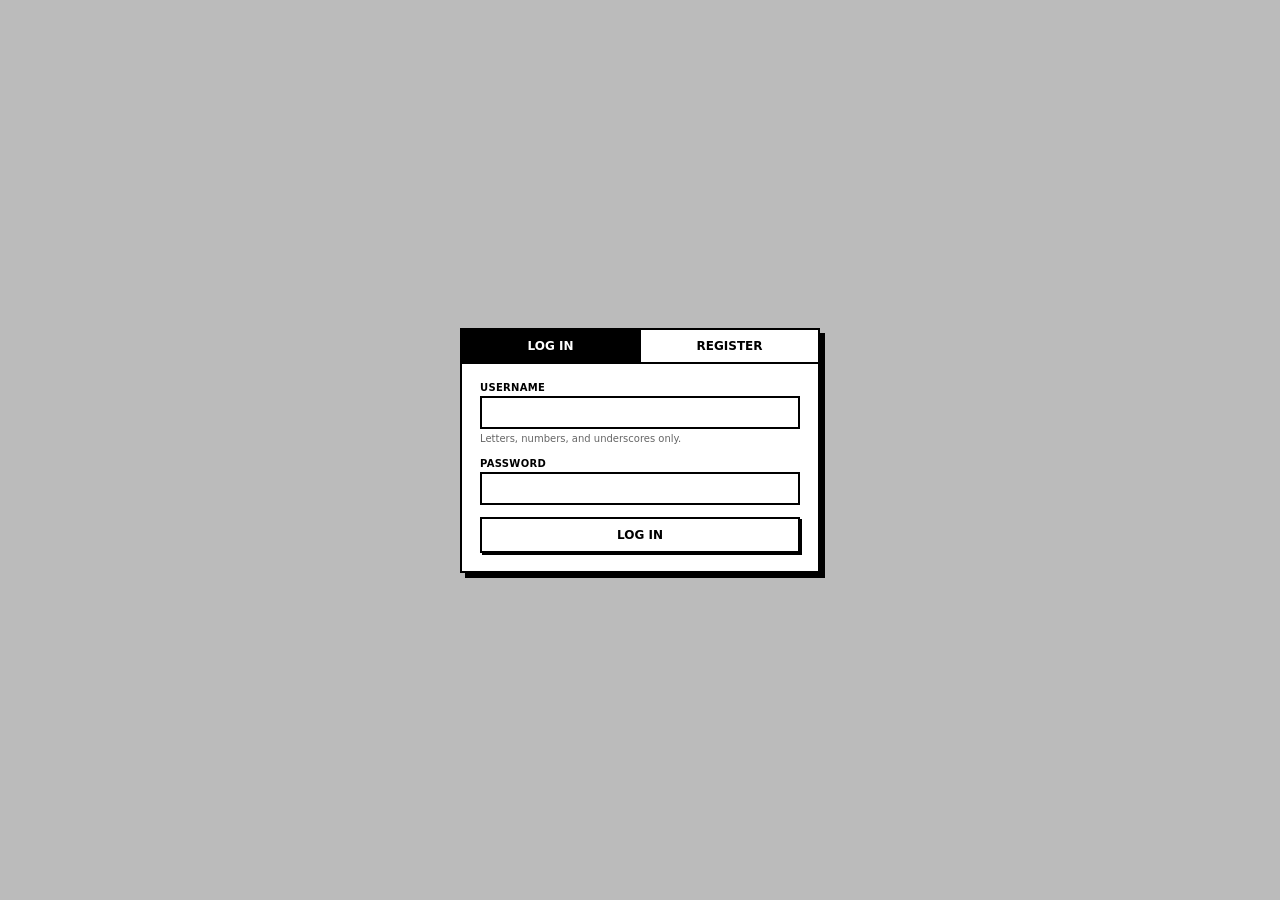
==== commit 517ff88f: "Refactor backend: Redis, sessions, and messaging Large refactor of backend and frontend assets. Back" ====
--- a/frontend/index.html
+++ b/frontend/index.html
@@ -2,1652 +2,167 @@
 <html lang="en">
 <head>
     <meta charset="UTF-8">
-    <meta name="viewport" content="width=device-width, initial-scale=1.0, minimum-scale=1.0, maximum-scale=1.0, user-scalable=no, shrink-to-fit=no">
-    <title>InkChat | Retro Workspace</title>
-    <style>
-        /* SYSTEM 7 AESTHETICS - High-Contrast E-Ink Facelift */
-        :root {
-            --bg-color: #ffffff;
-            --text-color: #000000;
-            --border: 2px solid #000000;
-            --shadow: 4px 4px 0px #000000;
-            --stripe-pattern: repeating-linear-gradient(0deg, transparent, transparent 2px, #000 3px, #000 4px);
-        }
-
-        * {
-            box-sizing: border-box;
-            margin: 0;
-            padding: 0;
-        }
-
-        body {
-            image-rendering: pixelated;
-            image-rendering: crisp-edges;
-            font-family: "Geneva", "Verdana", "Bookerly", Georgia, sans-serif;
-            background-color: #e5e5e5;
-            margin: 0;
-            padding: 10px;
-            height: 100vh;
-            overflow: hidden;
-            display: flex;
-            align-items: center;
-            justify-content: center;
-            user-select: none;
-        }
-
-        /* RETRO MACINTOSH WINDOW CONTAINER */
-        .window {
-            background: #ffffff;
-            border: 2px solid #000000;
-            box-shadow: var(--shadow);
-            display: flex;
-            flex-direction: column;
-            height: 95vh;
-            width: 100%;
-            max-width: 900px;
-            position: relative;
-        }
-
-        /* RETRO TITLE BAR */
-        .title-bar {
-            height: 35px;
-            border-bottom: 2px solid #000000;
-            display: flex;
-            align-items: center;
-            justify-content: center;
-            background: #ffffff;
-            padding: 0 10px;
-            position: relative;
-            flex-shrink: 0;
-        }
-
-        .title-stripes {
-            position: absolute;
-            top: 4px;
-            bottom: 4px;
-            left: 4px;
-            right: 4px;
-            background-image: var(--stripe-pattern);
-            z-index: 0;
-        }
-
-        .title-text {
-            background: #ffffff;
-            padding: 0 15px;
-            font-weight: bold;
-            z-index: 1;
-            font-size: 1.1rem;
-            text-transform: uppercase;
-            letter-spacing: 1px;
-        }
-
-        /* TITLE CLOSE BOX */
-        .close-box {
-            position: absolute;
-            left: 10px;
-            width: 18px;
-            height: 18px;
-            border: 2px solid #000000;
-            background: #ffffff;
-            z-index: 2;
-            cursor: pointer;
-            display: flex;
-            align-items: center;
-            justify-content: center;
-            font-weight: bold;
-            font-family: sans-serif;
-            font-size: 0.9rem;
-            line-height: 1;
-            box-shadow: 2px 2px 0 #000000;
-        }
-
-        .close-box:active {
-            background: #000000;
-            color: #ffffff;
-            box-shadow: none;
-            transform: translate(1px, 1px);
-        }
-
-        /* CONTROLS (Right side of Title Bar) */
-        .title-controls {
-            position: absolute;
-            right: 10px;
-            z-index: 2;
-            display: flex;
-            align-items: center;
-            gap: 5px;
-        }
-
-        .icon-btn {
-            width: 18px;
-            height: 18px;
-            border: 2px solid #000000;
-            background: #ffffff;
-            display: flex;
-            align-items: center;
-            justify-content: center;
-            cursor: pointer;
-            box-shadow: 2px 2px 0 #000000;
-            padding: 0;
-            flex-shrink: 0;
-        }
-
-        .icon-btn:active {
-            background: #000000;
-            color: #ffffff;
-            transform: translate(1px, 1px);
-            box-shadow: none;
-        }
-
-        /* PURE RETRO SYSTEM BUTTON */
-        .sys-btn {
-            background: #ffffff;
-            border: 2px solid #000000;
-            padding: 4px 10px;
-            font-weight: bold;
-            cursor: pointer;
-            box-shadow: 2px 2px 0 #000000;
-            font-size: 0.75rem;
-            font-family: inherit;
-            display: inline-flex;
-            align-items: center;
-            justify-content: center;
-            text-transform: uppercase;
-        }
-
-        .sys-btn:active {
-            background: #000000;
-            color: #ffffff;
-            box-shadow: none;
-            transform: translate(2px, 2px);
-        }
-
-        .sys-btn:disabled {
-            background-color: #e0e0e0;
-            color: #888888;
-            border-color: #888888;
-            box-shadow: none;
-            cursor: not-allowed;
-            transform: none !important;
-        }
-
-        /* SPLIT LAYOUT */
-        #app-layout {
-            display: flex;
-            flex-grow: 1;
-            overflow: hidden;
-        }
-
-        /* SIDEBAR PANEL */
-        #sidebar {
-            width: 240px;
-            border-right: 2px solid #000000;
-            display: flex;
-            flex-direction: column;
-            background: #fdfdfd;
-            flex-shrink: 0;
-            overflow-y: auto;
-            padding: 15px;
-        }
-
-        .sidebar-section {
-            border: 2px solid #000000;
-            padding: 12px;
-            background: #ffffff;
-            margin-bottom: 15px;
-            box-shadow: 2px 2px 0 #000000;
-        }
-
-        .sidebar-title {
-            font-size: 11px;
-            font-weight: bold;
-            text-transform: uppercase;
-            border-bottom: 2px solid #000000;
-            padding-bottom: 4px;
-            margin-bottom: 8px;
-            letter-spacing: 0.5px;
-        }
-
-        .sidebar-data {
-            font-size: 12px;
-            line-height: 1.4;
-            word-break: break-all;
-        }
-
-        /* CHAT VIEW SECTION */
-        #chat-view {
-            flex-grow: 1;
-            display: flex;
-            flex-direction: column;
-            background: #ffffff;
-            position: relative;
-            min-width: 0;
-        }
-
-        /* ROOM HEADER */
-        .room-header {
-            border-bottom: 2px solid #000000;
-            padding: 8px 15px;
-            display: flex;
-            justify-content: space-between;
-            align-items: center;
-            background: #f0f0f0;
-            font-size: 0.85rem;
-            font-weight: bold;
-            flex-shrink: 0;
-            text-transform: uppercase;
-            letter-spacing: 0.5px;
-        }
-
-        /* CHAT HISTORY BOX */
-        #chatBox {
-            flex-grow: 1;
-            overflow-y: auto;
-            padding: 15px;
-            display: flex;
-            flex-direction: column;
-            background: #fafafa;
-        }
-
-        #chatBox>*+* {
-            margin-top: 10px;
-        }
-
-        /* MESSAGING BUBBLES & LAYOUTS */
-        .message-bubble {
-            margin-bottom: 5px;
-            padding: 8px 12px;
-            border: 2px solid #000000;
-            border-radius: 8px;
-            font-size: 14px;
-            line-height: 1.45;
-            background: #ffffff;
-            box-shadow: 2px 2px 0px #cccccc;
-            word-wrap: break-word;
-            word-break: break-word;
-            overflow-wrap: break-word;
-            max-width: 85%;
-            align-self: flex-start;
-            position: relative;
-        }
-
-        .message-outgoing {
-            background-color: #ffffff;
-            border: 2px solid #000000;
-            align-self: flex-end;
-            box-shadow: 2px 2px 0px #000000;
-        }
-
-        .message-incoming {
-            background-color: #ffffff;
-        }
-
-        .msg-meta {
-            font-size: 11px;
-            margin-bottom: 5px;
-            color: #555555;
-            display: flex;
-            align-items: center;
-            flex-wrap: wrap;
-            gap: 6px;
-        }
-
-        .msg-time {
-            font-style: italic;
-            margin-left: auto;
-        }
-
-        /* RETRO USER THEMES - Premium Bookerly aesthetics */
-        /* Supporter Theme: double border with crown */
-        .message-bubble.supporter {
-            border: 3px double #000000 !important;
-            box-shadow: 3px 3px 0 #cccccc !important;
-        }
-        .message-bubble.supporter.message-outgoing {
-            box-shadow: 3px 3px 0 #000000 !important;
-        }
-
-        .supporter-crown {
-            width: 13px;
-            height: 13px;
-            vertical-align: middle;
-            fill: #000000;
-        }
-
-        /* Developer Theme: White text on Black background with Alternating Dotted Outline */
-        .message-bubble.developer {
-            background: #000000 !important;
-            color: #ffffff !important;
-            border: 2px solid #000000 !important;
-            outline: 2px dotted #ffffff !important;
-            outline-offset: -2px !important;
-            box-shadow: 4px 4px 0 #cccccc !important;
-        }
-        .message-bubble.developer.message-outgoing {
-            box-shadow: 4px 4px 0 #000000 !important;
-        }
-
-        .message-bubble.developer .msg-meta {
-            color: #cccccc;
-        }
-
-        .dev-badge {
-            background: #ffffff;
-            color: #000000;
-            padding: 1px 4px;
-            border-radius: 3px;
-            font-size: 8px;
-            font-weight: bold;
-            border: 1px solid #000000;
-            text-transform: uppercase;
-        }
-
-        /* INPUT PANEL */
-        .input-area {
-            border-top: 2px solid #000000;
-            padding: 10px;
-            display: flex;
-            background: #f0f0f0;
-            flex-shrink: 0;
-            position: relative;
-            gap: 8px;
-        }
-
-        .chat-textarea {
-            flex-grow: 1;
-            border: 2px solid #000000;
-            padding: 8px 10px;
-            font-family: inherit;
-            font-size: 14px;
-            resize: none;
-            height: 60px;
-            background: #ffffff;
-        }
-
-        .chat-textarea:focus {
-            outline: none;
-            background-color: #fafafa;
-        }
-
-        .chat-send-btn {
-            background-color: #ffffff;
-            color: #000000;
-            border: 2px solid #000000;
-            padding: 0 16px;
-            font-weight: bold;
-            cursor: pointer;
-            box-shadow: 2px 2px 0 #000000;
-            text-transform: uppercase;
-            font-size: 0.8rem;
-        }
-
-        .chat-send-btn:active {
-            background-color: #000000;
-            color: #ffffff;
-            box-shadow: none;
-            transform: translate(2px, 2px);
-        }
-
-        /* Unused picker styles removed */
-
-        /* HIGH CONTRAST RETRO SYSTEM OVERLAYS */
-        .modal-overlay {
-            display: none;
-            position: fixed;
-            top: 0;
-            left: 0;
-            right: 0;
-            bottom: 0;
-            background: rgba(255, 255, 255, 0.95);
-            z-index: 10000;
-            align-items: center;
-            justify-content: center;
-            padding: 20px;
-        }
-
-        .modal-box {
-            background: #ffffff;
-            border: 2px solid #000000;
-            box-shadow: 6px 6px 0px #000000;
-            width: 100%;
-            max-width: 440px;
-            position: relative;
-            display: flex;
-            flex-direction: column;
-        }
-
-        .modal-body {
-            padding: 20px;
-            text-align: left;
-        }
-
-        .modal-title {
-            font-size: 16px;
-            font-weight: bold;
-            text-transform: uppercase;
-            border-bottom: 2px solid #000000;
-            padding-bottom: 8px;
-            margin-bottom: 15px;
-            letter-spacing: 0.5px;
-        }
-
-        .modal-input {
-            width: 100%;
-            padding: 8px;
-            border: 2px solid #000000;
-            font-size: 14px;
-            font-family: inherit;
-            margin-bottom: 12px;
-        }
-
-        .modal-btns {
-            display: flex;
-            justify-content: flex-end;
-            gap: 10px;
-            margin-top: 15px;
-        }
-
-        /* AUTH PRE-SCREEN SHIELD MODAL */
-        .auth-overlay {
-            position: fixed;
-            top: 0;
-            left: 0;
-            right: 0;
-            bottom: 0;
-            background-color: #e5e5e5;
-            display: flex;
-            justify-content: center;
-            align-items: center;
-            z-index: 9000;
-            padding: 20px;
-        }
-        .auth-card {
-            border: 2px solid #000000;
-            width: 100%;
-            max-width: 400px;
-            background: #ffffff;
-            box-shadow: var(--shadow);
-        }
-        .auth-tabs {
-            display: flex;
-            border-bottom: 2px solid #000000;
-        }
-        .auth-tab {
-            flex: 1;
-            padding: 10px;
-            border: none;
-            background: #ffffff;
-            font-size: 14px;
-            font-weight: bold;
-            text-transform: uppercase;
-            cursor: pointer;
-            text-align: center;
-        }
-        .auth-tab.tab-active {
-            background: #000000;
-            color: #ffffff;
-        }
-    </style>
+    <meta name="viewport" content="width=device-width, initial-scale=1.0">
+    <title>InkChat</title>
+    <link rel="stylesheet" href="style.css">
 </head>
 <body>
 
-    <!-- Tabbed Auth Prescreen Window -->
-    <div id="authOverlay" class="auth-overlay" style="display: none;">
-        <div class="auth-card">
-            <!-- Window Title Bar -->
-            <div class="title-bar">
-                <div class="title-stripes"></div>
-                <div class="close-box" onclick="window.location.reload();" title="Refresh">X</div>
-                <span class="title-text">InkChat Auth Gate</span>
+<!-- ── Auth screen ──────────────────────────────────────────── -->
+<div id="auth-screen">
+    <div class="auth-card">
+        <div class="auth-tabs">
+            <button id="tab-login" class="auth-tab active" onclick="switchTab('login')">Log In</button>
+            <button id="tab-reg"   class="auth-tab"        onclick="switchTab('register')">Register</button>
+        </div>
+        <div class="auth-body">
+            <form onsubmit="return submitAuth(event)">
+                <div class="field">
+                    <label for="f-user">Username</label>
+                    <input id="f-user" type="text"
+                        autocomplete="username" autocapitalize="off"
+                        spellcheck="false" maxlength="32">
+                    <div class="field-hint">Letters, numbers, and underscores only.</div>
+                </div>
+                <div class="field">
+                    <label for="f-pass">Password</label>
+                    <input id="f-pass" type="password"
+                        autocomplete="current-password" maxlength="128">
+                </div>
+                <div id="tos-row" class="tos-row">
+                    <input id="tos-check" type="checkbox">
+                    <label for="tos-check">
+                        I accept the <a href="#" onclick="return openTos(event)">Terms of Use</a>
+                    </label>
+                </div>
+                <button id="auth-btn" class="btn auth-submit" type="submit">Log In</button>
+                <div id="auth-err" class="auth-error"></div>
+            </form>
+        </div>
+    </div>
+</div>
+
+<!-- ── Main app shell ───────────────────────────────────────── -->
+<div id="app">
+
+    <!-- Title bar -->
+    <div class="titlebar">
+        <div class="titlebar-stripes"></div>
+        <div class="titlebar-left">
+            <span id="user-label"></span>
+        </div>
+        <div class="titlebar-title">InkChat</div>
+        <div class="titlebar-right">
+            <button id="inbox-btn" class="btn btn-sm" onclick="openInbox()">Inbox</button>
+            <button class="btn btn-sm" onclick="openSettings()">Settings</button>
+            <button class="btn btn-sm" onclick="signOut()">Sign Out</button>
+        </div>
+    </div>
+
+    <!-- Message list -->
+    <div id="messages"></div>
+
+    <!-- Input area -->
+    <div id="input-area">
+        <div id="reply-bar">
+            <span id="reply-text"></span>
+            <button class="btn btn-sm" onclick="cancelReply()">Cancel</button>
+        </div>
+        <div id="send-error"></div>
+        <div id="input-row">
+            <textarea id="msg-input" placeholder="Type a message…" disabled></textarea>
+            <button id="send-btn" class="btn" onclick="return submitSend(event)" disabled>Send</button>
+        </div>
+    </div>
+
+    <!-- Status bar -->
+    <div id="statusbar">
+        <div id="status-dot" class="status-dot"></div>
+        <span id="status-text">Connecting…</span>
+    </div>
+
+</div>
+
+<!-- ── Toast notice ─────────────────────────────────────────── -->
+<div id="notice"></div>
+
+<!-- ── Terms of Use modal ───────────────────────────────────── -->
+<div id="tos-modal" class="overlay">
+    <div class="modal">
+        <div class="titlebar">
+            <div class="titlebar-stripes"></div>
+            <div class="titlebar-title">Terms of Use</div>
+            <div class="titlebar-right">
+                <button class="icon-btn" onclick="closeTos()">X</button>
             </div>
-            
-            <div style="padding: 20px;">
-                <div class="auth-tabs" style="margin-bottom: 15px;">
-                    <button id="tabLogin" class="auth-tab tab-active" onclick="switchAuthTab('login');">Login</button>
-                    <button id="tabRegister" class="auth-tab" onclick="switchAuthTab('register');">Register</button>
-                </div>
-                
-                <form id="authForm" onsubmit="return handleAuthSubmit(event);">
-                    <div id="authNotice" style="display: none; font-size: 11px; font-weight: bold; border: 2px dashed #000000; padding: 8px; margin-bottom: 12px; background: #fafafa; line-height: 1.4;"></div>
-                    
-                    <div class="input-group" style="margin-bottom: 12px; text-align: left;">
-                        <label style="font-size: 12px; font-weight: bold; display: block; margin-bottom: 4px; text-transform: uppercase;">Username</label>
-                        <input id="authUsername" type="text" class="modal-input" style="margin-bottom: 0;" required autocomplete="off">
-                    </div>
-                    <div class="input-group" style="margin-bottom: 12px; text-align: left;">
-                        <label style="font-size: 12px; font-weight: bold; display: block; margin-bottom: 4px; text-transform: uppercase;">Password</label>
-                        <input id="authPassword" type="password" class="modal-input" style="margin-bottom: 0;" required>
-                        <div style="font-size: 10px; margin-top: 6px; line-height: 1.4; color: #555555;">
-                            Forgotten password? Contact <strong style="text-decoration: underline;">admin@kindlemodshelf.me</strong> or DM <strong style="text-decoration: underline;">@kindlemodshelfguy</strong>.
-                        </div>
-                    </div>
-                    <div id="tosRow" class="tos-row" style="display: none; font-size: 12px; align-items: center; gap: 8px; margin-bottom: 15px;">
-                        <input id="tosCheck" type="checkbox" style="width:16px; height:16px;">
-                        <label for="tosCheck">I agree to the <a class="tos-link" style="text-decoration: underline; font-weight:bold; cursor:pointer;" onclick="showTosModal(event);">Terms of Use</a></label>
-                    </div>
-                    
-                    <button id="authBtn" type="submit" class="sys-btn" style="width: 100%; padding: 10px; font-size: 13px;">Log In</button>
-                    <div id="authError" class="auth-error-msg" style="display: none; margin-top: 15px; border: 2px solid #000000; padding: 8px; font-weight: bold; font-size: 11px; text-align: center; color: red;"></div>
-                </form>
+        </div>
+        <div class="modal-body">
+            <p>InkChat is an open chat room. By registering you agree to:</p>
+            <ul style="margin:10px 0 0 18px;line-height:1.8;">
+                <li>Be respectful to all participants.</li>
+                <li>Not post spam, advertisements, or off-topic links.</li>
+                <li>Not post illegal, violent, or sexually explicit material.</li>
+                <li>Accept that messages may be moderated or removed at any time.</li>
+                <li>Understand that repeat violations result in a permanent ban.</li>
+            </ul>
+            <p style="margin-top:12px;">This service stores a device identifier cookie and a hardware fingerprint to prevent ban evasion. No personal data is sold or shared with third parties.</p>
+            <div class="modal-btns">
+                <button class="btn" onclick="closeTos()">Close</button>
             </div>
         </div>
     </div>
+</div>
 
-    <!-- Retro Terms of Use Dialog -->
-    <div id="tosModal" class="modal-overlay" style="display: none;">
-        <div class="modal-box">
-            <div class="title-bar">
-                <div class="title-stripes"></div>
-                <div class="close-box" onclick="hideTosModal();">X</div>
-                <span class="title-text">Terms of Use</span>
+<!-- ── Inbox modal ──────────────────────────────────────────── -->
+<div id="inbox-modal" class="overlay">
+    <div class="modal">
+        <div class="titlebar">
+            <div class="titlebar-stripes"></div>
+            <div class="titlebar-title">Inbox</div>
+            <div class="titlebar-right">
+                <button class="icon-btn" onclick="closeInbox()">X</button>
             </div>
-            <div class="modal-body">
-                <div style="font-size: 12px; line-height: 1.6; max-height: 250px; overflow-y: auto; border: 2px solid #000000; padding: 10px; background: #fafafa; margin-bottom: 15px;">
-                    <p style="font-weight: bold; margin-bottom: 10px;">By using InkChat you agree to these rules:</p>
-                    <p style="margin-bottom: 8px;"><strong>Be respectful.</strong> No harassment, threats, or insults toward other users.</p>
-                    <p style="margin-bottom: 8px;"><strong>No spam.</strong> Don't send the same message over and over or flood the chat.</p>
-                    <p style="margin-bottom: 8px;"><strong>No advertising.</strong> Don't promote products, services, or other sites.</p>
-                    <p><strong>We can remove you.</strong> If you break the rules we can ban your account. That decision is final.</p>
+        </div>
+        <div id="inbox-body" class="modal-body"></div>
+    </div>
+</div>
+
+<!-- ── Settings modal ───────────────────────────────────────── -->
+<div id="settings-modal" class="overlay">
+    <div class="modal">
+        <div class="titlebar">
+            <div class="titlebar-stripes"></div>
+            <div class="titlebar-title">Settings</div>
+            <div class="titlebar-right">
+                <button class="icon-btn" onclick="closeSettings()">X</button>
+            </div>
+        </div>
+        <div class="modal-body">
+            <label style="display:flex;align-items:center;gap:8px;cursor:pointer;-webkit-user-select:none;user-select:none;">
+                <input id="setting-enter" type="checkbox">
+                Send with Enter (Shift+Enter for newline)
+            </label>
+
+            <div style="margin-top:18px;border-top:1px solid #ccc;padding-top:14px;">
+                <button id="pw-toggle" class="btn btn-sm" onclick="togglePwForm()">Change Password</button>
+                <div id="pw-form" style="display:none;margin-top:12px;">
+                    <input id="pw-old"     class="modal-input" type="password" placeholder="Current password">
+                    <input id="pw-new"     class="modal-input" type="password" placeholder="New password">
+                    <input id="pw-confirm" class="modal-input" type="password" placeholder="Confirm new password">
+                    <button class="btn" onclick="submitPwChange()">Update Password</button>
+                    <div id="pw-status"></div>
                 </div>
-                <button class="sys-btn" style="float: right;" onclick="hideTosModal();">Close</button>
+            </div>
+
+            <div class="modal-btns">
+                <button class="btn btn-sm" onclick="closeSettings()">Cancel</button>
+                <button class="btn" onclick="saveSettings()">Save</button>
             </div>
         </div>
     </div>
+</div>
 
-    <!-- MAIN SYSTEM 7 WINDOW WORKSPACE -->
-    <div id="mainWorkspace" class="window" style="display: none;">
-        <!-- Window Title Bar -->
-        <div class="title-bar">
-            <div class="title-stripes"></div>
-            <div class="close-box" onclick="handleSignOut();" title="Sign Out">X</div>
-            
-            <button id="inboxBadge" class="sys-btn" onclick="toggleInboxPanel();" style="position: absolute; left: 40px; z-index: 2; height: 22px; padding: 0 8px; font-size: 10px;">Inbox (0)</button>
-            
-            <span class="title-text">InkChat Secure Terminal</span>
-            
-            <div class="title-controls">
-                <button class="sys-btn" onclick="openRulesModal();" style="height: 22px; padding: 0 8px; font-size: 10px;">Rules</button>
-                <button class="icon-btn" onclick="openSettingsModal();" title="Terminal Settings">
-                    <svg width="12" height="12" viewBox="0 0 24 24" fill="none" stroke="currentColor" stroke-width="2.5" stroke-linecap="round" stroke-linejoin="round">
-                        <circle cx="12" cy="12" r="3"></circle>
-                        <path d="M19.4 15a1.65 1.65 0 0 0 .33 1.82l.06.06a2 2 0 0 1 0 2.83 2 2 0 0 1-2.83 0l-.06-.06a1.65 1.65 0 0 0-1.82-.33 1.65 1.65 0 0 0-1 1.51V21a2 2 0 0 1-2 2 2 2 0 0 1-2-2v-.09A1.65 1.65 0 0 0 9 19.4a1.65 1.65 0 0 0-1.82.33l-.06.06a2 2 0 0 1-2.83 0 2 2 0 0 1 0-2.83l.06-.06a1.65 1.65 0 0 0 .33-1.82 1.65 1.65 0 0 0-1.51-1H3a2 2 0 0 1-2-2 2 2 0 0 1 2-2h.09A1.65 1.65 0 0 0 4.6 9a1.65 1.65 0 0 0-.33-1.82l-.06-.06a2 2 0 0 1 0-2.83 2 2 0 0 1 2.83 0l.06.06a1.65 1.65 0 0 0 1.82.33H9a1.65 1.65 0 0 0 1-1.51V3a2 2 0 0 1 2-2 2 2 0 0 1 2 2v.09a1.65 1.65 0 0 0 1 1.51 1.65 1.65 0 0 0 1.82-.33l.06-.06a2 2 0 0 1 2.83 0 2 2 0 0 1 0 2.83l-.06.06a1.65 1.65 0 0 0-.33 1.82V9a1.65 1.65 0 0 0 1.51 1H21a2 2 0 0 1 2 2 2 2 0 0 1-2 2h-.09a1.65 1.65 0 0 0-1.51 1z"></path>
-                    </svg>
-                </button>
-            </div>
-        </div>
-
-        <div id="app-layout">
-            <!-- Sidebar (Session, Settings, and Actions) -->
-            <div id="sidebar">
-                <div class="sidebar-section">
-                    <div class="sidebar-title">Secure Connection</div>
-                    <div class="sidebar-data">
-                        <div>Account: <strong id="userIdDisplay">...</strong></div>
-                        <div style="margin-top: 5px;">Status: <span style="font-weight: bold; border: 1px solid #000000; padding: 1px 4px; font-size: 9px; text-transform: uppercase;">Active Link</span></div>
-                    </div>
-                </div>
-            </div>
-
-            <!-- Main Chat View Area -->
-            <div id="chat-view">
-                <div class="room-header">
-                    <span>Public Channel: General</span>
-                </div>
-
-                <div id="chatBox"></div>
-
-                <form id="chatForm" onsubmit="return handleMessageSubmit(event);">
-                    <!-- Dynamic Reply Preview Bar -->
-                    <div id="replyPreviewBar" style="display: none; border: 2px solid #000000; border-bottom: none; background: #fafafa; padding: 8px 12px; font-size: 12px; text-align: left; position: relative;">
-                        <strong>Replying to <span id="replyUserLabel"></span></strong>: 
-                        <span id="replyTextLabel" style="font-style: italic;"></span>
-                        <button type="button" onclick="cancelActiveReply();" style="position: absolute; right: 10px; top: 50%; transform: translateY(-50%); background: none; border: 2px solid #000000; padding: 2px 6px; font-size: 10px; font-weight: bold; cursor: pointer; text-transform: uppercase;">Cancel</button>
-                    </div>
-                    
-                    <div id="sendError" style="display:none; padding: 6px 12px; font-size: 12px; font-weight: bold; background: #000000; color: #ffffff; border: 2px solid #000000; text-align: center;"></div>
-                    <div class="input-area">
-                        <textarea id="messageInput" class="chat-textarea" placeholder="Type a message to transmit..." disabled autocomplete="off"></textarea>
-                        <button id="sendBtn" type="submit" class="chat-send-btn" disabled>Send</button>
-                    </div>
-                </form>
-            </div>
-        </div>
-    </div>
-
-    <!-- RETRO INBOX OVERLAY DIALOG -->
-    <div id="inboxPanel" class="modal-overlay" style="display: none;">
-        <div class="modal-box" style="max-width: 500px; height: 80vh;">
-            <div class="title-bar">
-                <div class="title-stripes"></div>
-                <div class="close-box" onclick="toggleInboxPanel();">X</div>
-                <span class="title-text">Inbox & Mentions</span>
-            </div>
-            <div class="modal-body" style="flex-grow: 1; overflow-y: auto; padding: 15px; display: flex; flex-direction: column;">
-                <div id="inboxList" style="display: flex; flex-direction: column; gap: 12px; font-family: inherit;">
-                    <!-- Dynamically populated -->
-                </div>
-            </div>
-        </div>
-    </div>
-
-    <!-- RULES MODAL OVERLAY -->
-    <div id="rulesModal" class="modal-overlay" style="display: none;">
-        <div class="modal-box" style="max-width: 420px;">
-            <div class="title-bar">
-                <div class="title-stripes"></div>
-                <div class="close-box" onclick="closeRulesModal();">X</div>
-                <span class="title-text">Workspace Rules</span>
-            </div>
-            <div class="modal-body">
-                <ul style="padding-left: 15px; margin-bottom: 20px; font-size: 13px; line-height: 1.6;">
-                    <li style="margin-bottom: 6px;"><strong>Global Cooldown:</strong> Dynamic 1-second transmission throttle is enforced.</li>
-                    <li style="margin-bottom: 6px;"><strong>Hardware Bindings:</strong> Strictly restricted to genuine monochrome devices. Spoofs trigger permanent ban vectors.</li>
-                    <li style="margin-bottom: 6px;"><strong>Edge Filtration:</strong> All text runs through OpenAI content moderation proxy prior to database storage.</li>
-                    <li style="margin-bottom: 6px;"><strong>No Promos:</strong> Advertising third-party assets will cause account muted flag.</li>
-                    <li><strong>Kindness Constraint:</strong> Robust debate is cleared, but physical harassment triggers lockout.</li>
-                </ul>
-                <div class="modal-btns">
-                    <button id="rulesAcceptBtn" class="sys-btn" onclick="acceptRules();" style="display: none; background: #000000; color: #ffffff;">I Accept Rules</button>
-                    <button class="sys-btn" onclick="closeRulesModal();">Close</button>
-                </div>
-            </div>
-        </div>
-    </div>
-
-    <!-- TERMINAL SETTINGS OVERLAY -->
-    <div id="settingsModal" class="modal-overlay" style="display: none;">
-        <div class="modal-box" style="max-width: 400px;">
-            <div class="title-bar">
-                <div class="title-stripes"></div>
-                <div class="close-box" onclick="closeSettingsModal();">X</div>
-                <span class="title-text">Terminal Settings</span>
-            </div>
-            <div class="modal-body">
-                <div style="margin-bottom: 15px;">
-                    <label style="display: flex; align-items: center; cursor: pointer; font-size: 13px; font-weight: bold; gap: 8px;">
-                        <input type="checkbox" id="settingEnterToSend" style="width: 18px; height: 18px;" checked>
-                        <span>Press Enter to Send</span>
-                    </label>
-                    <div style="margin-left: 26px; font-size: 11px; color: #555555; margin-top: 4px;">
-                        Uncheck to insert new lines on Enter and rely purely on Send button.
-                    </div>
-                </div>
-
-                <div style="margin-bottom: 20px;">
-                    <label style="display: flex; align-items: center; cursor: pointer; font-size: 13px; font-weight: bold; gap: 8px;">
-                        <input type="checkbox" id="settingEInkHighContrast" style="width: 18px; height: 18px;" checked disabled>
-                        <span>E-Ink High Contrast Mode</span>
-                    </label>
-                    <div style="margin-left: 26px; font-size: 11px; color: #555555; margin-top: 4px;">
-                        Locked active. Keeps rendering optimized for low-refresh-rate gray scales.
-                    </div>
-                </div>
-
-                <div style="margin-top: 15px; border-top: 1px dashed #000000; padding-top: 15px; margin-bottom: 15px;">
-                    <div style="font-size: 11px; font-weight: bold; text-transform: uppercase; margin-bottom: 8px; letter-spacing: 0.5px;">Security Settings</div>
-                    <button id="toggleChangePasswordBtn" class="sys-btn" onclick="toggleChangePasswordForm();" style="width: 100%; font-size: 10px; margin-bottom: 10px;">Change Password</button>
-                    
-                    <div id="changePasswordFormContainer" style="display: none; border: 2px solid #000000; padding: 12px; background: #fafafa;">
-                        <div style="margin-bottom: 6px;">
-                            <label style="font-size: 9px; font-weight: bold; text-transform: uppercase; display: block; margin-bottom: 2px;">Old Password</label>
-                            <input id="oldPasswordInput" type="password" class="modal-input" style="padding: 4px; font-size: 12px; margin-bottom: 0;" required>
-                        </div>
-                        <div style="margin-bottom: 6px;">
-                            <label style="font-size: 9px; font-weight: bold; text-transform: uppercase; display: block; margin-bottom: 2px;">New Password</label>
-                            <input id="newPasswordInput" type="password" class="modal-input" style="padding: 4px; font-size: 12px; margin-bottom: 0;" required>
-                        </div>
-                        <div style="margin-bottom: 8px;">
-                            <label style="font-size: 9px; font-weight: bold; text-transform: uppercase; display: block; margin-bottom: 2px;">Confirm New</label>
-                            <input id="confirmNewPasswordInput" type="password" class="modal-input" style="padding: 4px; font-size: 12px; margin-bottom: 0;" required>
-                        </div>
-                        <button class="sys-btn" onclick="submitChangePassword();" style="width: 100%; font-size: 10px; background: #000000; color: #ffffff;">Save Change</button>
-                        <div id="changePasswordStatus" style="display: none; margin-top: 6px; font-size: 10px; font-weight: bold; text-align: center; border: 1px solid #000000; padding: 4px; background: #ffffff;"></div>
-                    </div>
-                </div>
-
-                <div class="modal-btns">
-                    <button class="sys-btn" onclick="saveSettings();" style="background: #000000; color: #ffffff;">Save & Close</button>
-                </div>
-            </div>
-        </div>
-    </div>
-
-
-
-
-
-    <!-- Telemetry challenge hooks -->
-    <script src="kindle-telemetry.js" type="text/javascript"></script>
-
-    <script type="text/javascript">
-
-        // GLOBAL DYNAMIC STATE (ES5 Compatible)
-        var isLocal = window.location.hostname === "localhost" ||
-                      window.location.hostname === "127.0.0.1" ||
-                      window.location.protocol === "file:";
-        var localHost = window.location.hostname === "127.0.0.1" ? "127.0.0.1" : "localhost";
-        var apiBase = isLocal ? ("http://" + localHost + ":8787") : "https://slatechat-proxy.kindlemodshelf.workers.dev";
-        var activeUserId = null;
-        var activeSessionToken = null;
-        var activeDeviceFingerprint = null;
-        var pollingIntervalId = null;
-        var lastMessageHash = "";
-        var authMode = "login";
-        var activeReplyTarget = null;
-        var inboxMessages = [];
-        var isInboxOpen = false;
-        var dismissedNotificationTimestamps = [];
-        var bootWatchdogId = null;
-        try {
-            var stored = localStorage.getItem("inkchat_dismissed_notifications");
-            if (stored) {
-                dismissedNotificationTimestamps = JSON.parse(stored);
-            }
-        } catch (e) {}
-
-
-
-        // CANCELLING ACTIVE CHAT REPLY
-        function cancelActiveReply() {
-            activeReplyTarget = null;
-            var bar = document.getElementById("replyPreviewBar");
-            if (bar) bar.style.display = "none";
-            var input = document.getElementById("messageInput");
-            if (input) input.placeholder = "Type a message to transmit...";
-        }
-
-
-
-
-
-        // TERMINAL SETTINGS MANAGEMENT
-        function openSettingsModal() {
-            var val = localStorage.getItem("setting_enter_to_send") !== "false";
-            document.getElementById("settingEnterToSend").checked = val;
-            document.getElementById("settingsModal").style.display = "flex";
-        }
-        function closeSettingsModal() {
-            document.getElementById("settingsModal").style.display = "none";
-        }
-        function saveSettings() {
-            var checkbox = document.getElementById("settingEnterToSend");
-            localStorage.setItem("setting_enter_to_send", checkbox.checked ? "true" : "false");
-            closeSettingsModal();
-            showNotice("Settings Saved");
-        }
-
-        // RULES CONFIRMATION OVERLAYS
-        function openRulesModal() {
-            document.getElementById("rulesAcceptBtn").style.display = "none";
-            document.getElementById("rulesModal").style.display = "flex";
-        }
-        function closeRulesModal() {
-            localStorage.setItem("inkchat_rules_accepted", "true");
-            document.getElementById("rulesModal").style.display = "none";
-        }
-        function acceptRules() {
-            closeRulesModal();
-        }
-
-        // E-INK ZERO-SCROLL INBOX NAVIGATION
-        function toggleInboxPanel() {
-            var panel = document.getElementById("inboxPanel");
-            if (!panel) return;
-            if (panel.style.display === "none" || panel.style.display === "") {
-                panel.style.display = "flex";
-                renderInboxList();
-            } else {
-                panel.style.display = "none";
-            }
-        }
-
-        function dismissNotification(timestamp) {
-            dismissedNotificationTimestamps.push(timestamp);
-            try {
-                localStorage.setItem("inkchat_dismissed_notifications", JSON.stringify(dismissedNotificationTimestamps));
-            } catch (e) {}
-            
-            var filtered = [];
-            for (var i = 0; i < inboxMessages.length; i++) {
-                if (inboxMessages[i].timestamp !== timestamp) {
-                    filtered.push(inboxMessages[i]);
-                }
-            }
-            inboxMessages = filtered;
-            
-            var inboxBadge = document.getElementById("inboxBadge");
-            if (inboxBadge) {
-                inboxBadge.textContent = "Inbox (" + inboxMessages.length + ")";
-            }
-            renderInboxList();
-        }
-
-        function clearAllNotifications() {
-            for (var i = 0; i < inboxMessages.length; i++) {
-                dismissedNotificationTimestamps.push(inboxMessages[i].timestamp);
-            }
-            try {
-                localStorage.setItem("inkchat_dismissed_notifications", JSON.stringify(dismissedNotificationTimestamps));
-            } catch (e) {}
-            
-            inboxMessages = [];
-            var inboxBadge = document.getElementById("inboxBadge");
-            if (inboxBadge) {
-                inboxBadge.textContent = "Inbox (0)";
-            }
-            renderInboxList();
-            showNotice("Inbox Cleared");
-        }
-
-        function renderInboxList() {
-            var list = document.getElementById("inboxList");
-            if (!list) return;
-            list.innerHTML = "";
-            
-            if (inboxMessages.length === 0) {
-                list.innerHTML = "<div style='text-align: center; padding: 30px; font-style: italic; border: 2px dashed #000000;'>No new mentions or replies.</div>";
-                return;
-            }
-
-            var clearAllContainer = document.createElement("div");
-            clearAllContainer.style.textAlign = "right";
-            clearAllContainer.style.marginBottom = "10px";
-            var clearAllBtn = document.createElement("button");
-            clearAllBtn.textContent = "Clear All";
-            clearAllBtn.className = "sys-btn";
-            clearAllBtn.style.fontSize = "10px";
-            clearAllBtn.onclick = clearAllNotifications;
-            clearAllContainer.appendChild(clearAllBtn);
-            list.appendChild(clearAllContainer);
-            
-            for (var i = 0; i < inboxMessages.length; i++) {
-                (function(msg) {
-                    var item = document.createElement("div");
-                    item.style.border = "2px solid #000000";
-                    item.style.padding = "12px";
-                    item.style.background = "#ffffff";
-                    item.style.boxShadow = "2px 2px 0 #000000";
-                    item.style.marginBottom = "10px";
-                    
-                    var header = document.createElement("div");
-                    header.style.fontSize = "10px";
-                    header.style.marginBottom = "6px";
-                    header.style.color = "#555555";
-                    header.style.display = "flex";
-                    header.style.alignItems = "center";
-                    
-                    var typeTag = document.createElement("strong");
-                    typeTag.style.background = "#000000";
-                    typeTag.style.color = "#ffffff";
-                    typeTag.style.padding = "1px 5px";
-                    typeTag.style.marginRight = "6px";
-                    typeTag.style.textTransform = "uppercase";
-                    
-                    var isMention = msg.text.toLowerCase().indexOf("@" + activeUserId.toLowerCase()) !== -1;
-                    typeTag.textContent = isMention ? "Mention" : "Reply";
-                    
-                    var authorSpan = document.createElement("span");
-                    authorSpan.textContent = "from @" + msg.userId;
-                    
-                    header.appendChild(typeTag);
-                    header.appendChild(authorSpan);
-                    
-                    var textDiv = document.createElement("div");
-                    textDiv.style.fontSize = "13px";
-                    textDiv.style.lineHeight = "1.4";
-                    textDiv.style.fontWeight = "bold";
-                    textDiv.textContent = msg.text;
-                    
-                    var footer = document.createElement("div");
-                    footer.style.marginTop = "8px";
-                    footer.style.textAlign = "right";
-                    
-                    var dismissBtn = document.createElement("button");
-                    dismissBtn.textContent = "Dismiss";
-                    dismissBtn.className = "sys-btn";
-                    dismissBtn.style.fontSize = "10px";
-                    dismissBtn.style.marginRight = "8px";
-                    dismissBtn.onclick = function() {
-                        dismissNotification(msg.timestamp);
-                    };
-                    
-                    var focusBtn = document.createElement("button");
-                    focusBtn.textContent = "Focus";
-                    focusBtn.className = "sys-btn";
-                    focusBtn.style.fontSize = "10px";
-                    focusBtn.onclick = function() {
-                        document.getElementById("inboxPanel").style.display = "none";
-                        var targetEl = document.getElementById("msg-" + msg.timestamp);
-                        if (targetEl) {
-                            targetEl.scrollIntoView({ behavior: 'smooth', block: 'center' });
-                            var origBg = targetEl.style.backgroundColor;
-                            targetEl.style.backgroundColor = "#ffffd0";
-                            setTimeout(function () {
-                                targetEl.style.backgroundColor = origBg;
-                            }, 1200);
-                        } else {
-                            showNotice("Message is out of active scroll memory.");
-                        }
-                    };
-                    
-                    footer.appendChild(dismissBtn);
-                    footer.appendChild(focusBtn);
-                    
-                    item.appendChild(header);
-                    item.appendChild(textDiv);
-                    item.appendChild(footer);
-                    list.appendChild(item);
-                })(inboxMessages[i]);
-            }
-        }
-
-
-
-        function isReservedUsername(username) {
-            var normalized = (username || "").toLowerCase();
-            return normalized === "admin" || normalized.indexOf("dev_") === 0 || normalized.indexOf("supporter_") === 0;
-        }
-
-        function restoreUserSession(callback) {
-            var storedToken = null;
-            try { storedToken = localStorage.getItem("inkchat_session_token"); } catch(e) {}
-            var sessionUrl = apiBase + "/api/session";
-            if (storedToken) sessionUrl += "?token=" + encodeURIComponent(storedToken);
-
-            fetch(sessionUrl, {
-                method: "GET",
-                credentials: "include"
-            })
-            .then(function(res) {
-                return res.json();
-            })
-            .then(function(data) {
-                if (data && data.authenticated && data.username) {
-                    activeUserId = data.username;
-                    if (data.token) {
-                        activeSessionToken = data.token;
-                        try { localStorage.setItem("inkchat_session_token", data.token); } catch(e) {}
-                    }
-                    if (data.ink_device_id) {
-                        try { localStorage.setItem("ink_device_id", data.ink_device_id); } catch(e) {}
-                    }
-                    callback(true);
-                } else {
-                    activeUserId = null;
-                    activeSessionToken = null;
-                    callback(false);
-                }
-            })
-            .catch(function() {
-                callback(false);
-            });
-        }
-
-        // DEVICE REGISTRATION challenge responses
-        function handleInkDeviceReady(fingerprint) {
-            if (!fingerprint) {
-                return;
-            }
-
-            if (bootWatchdogId) {
-                clearTimeout(bootWatchdogId);
-                bootWatchdogId = null;
-            }
-
-            activeDeviceFingerprint = fingerprint;
-            var deviceTokenEl = document.getElementById("deviceToken");
-            if (deviceTokenEl) {
-                deviceTokenEl.textContent = activeDeviceFingerprint.substring(0, 15) + "...";
-            }
-            
-            // Loopback flag validation
-            var isLocalhost = window.location.hostname === "localhost" || 
-                              window.location.hostname === "127.0.0.1" || 
-                              window.location.protocol === "file:";
-            var loopbackStatusEl = document.getElementById("loopbackStatus");
-            if (loopbackStatusEl) {
-                if (isLocalhost) {
-                    loopbackStatusEl.textContent = "Active Loopback (Exempt)";
-                    loopbackStatusEl.style.color = "green";
-                } else {
-                    loopbackStatusEl.textContent = "Inactive (Strict)";
-                }
-            }
-
-            restoreUserSession(function(isAuthenticated) {
-                if (isAuthenticated) {
-                    initializeChatWorkspace();
-                } else {
-                    var hasRegisteredFlag = localStorage.getItem("inkchat_has_registered") === "true";
-                    if (hasRegisteredFlag) {
-                        // Hide the tab bar entirely — just show the login form
-                        var authTabs = document.querySelector(".auth-tabs");
-                        if (authTabs) authTabs.style.display = "none";
-                        var tabRegister = document.getElementById("tabRegister");
-                        if (tabRegister) tabRegister.style.display = "none";
-                        var authBtn = document.getElementById("authBtn");
-                        if (authBtn) authBtn.textContent = "Log In";
-                    }
-                    document.getElementById("authOverlay").style.display = "flex";
-                }
-            });
-        }
-
-        // Bind to custom event dispatched by kindle-telemetry.js
-        if (window.addEventListener) {
-            window.addEventListener("inkDeviceReady", function(e) {
-                handleInkDeviceReady(e.detail.fingerprint);
-            }, false);
-        } else if (window.attachEvent) {
-            window.attachEvent("oninkDeviceReady", function(e) {
-                handleInkDeviceReady(e.detail.fingerprint);
-            });
-        }
-
-        function beginBootstrapWatchdog() {
-            if (window.InkDeviceFingerprint && !activeDeviceFingerprint) {
-                handleInkDeviceReady(window.InkDeviceFingerprint);
-                return;
-            }
-
-            bootWatchdogId = setTimeout(function() {
-                if (activeDeviceFingerprint) {
-                    return;
-                }
-
-                if (window.InkDeviceFingerprint) {
-                    handleInkDeviceReady(window.InkDeviceFingerprint);
-                    return;
-                }
-
-                // Telemetry timed out — just proceed with session restore directly
-                handleInkDeviceReady("fallback-signature");
-            }, 2000);
-        }
-
-        beginBootstrapWatchdog();
-
-        // Switch login/register forms
-        function switchAuthTab(mode) {
-            authMode = mode;
-            var tabLogin = document.getElementById("tabLogin");
-            var tabRegister = document.getElementById("tabRegister");
-            var tosRow = document.getElementById("tosRow");
-            var authBtn = document.getElementById("authBtn");
-            var authError = document.getElementById("authError");
-
-            authError.style.display = "none";
-
-            if (mode === "login") {
-                tabLogin.className = "auth-tab tab-active";
-                tabRegister.className = "auth-tab";
-                tosRow.style.display = "none";
-                authBtn.textContent = "Log In";
-            } else {
-                tabLogin.className = "auth-tab";
-                tabRegister.className = "auth-tab tab-active";
-                tosRow.style.display = "flex";
-                authBtn.textContent = "Register & Log In";
-            }
-        }
-
-        function showTosModal(e) {
-            if (e && e.preventDefault) e.preventDefault();
-            document.getElementById("tosModal").style.display = "flex";
-            return false;
-        }
-
-        function hideTosModal() {
-            document.getElementById("tosModal").style.display = "none";
-        }
-
-        // SUBMITTING AUTH REQUESTS
-        function handleAuthSubmit(event) {
-            if (event.preventDefault) event.preventDefault();
-
-            var usernameInput = document.getElementById("authUsername");
-            var passwordInput = document.getElementById("authPassword");
-            var tosCheck = document.getElementById("tosCheck");
-            var authBtn = document.getElementById("authBtn");
-            var authError = document.getElementById("authError");
-
-            var username = usernameInput.value.trim();
-            var password = passwordInput.value;
-
-            if (!username || !password) return false;
-
-            var cleanUsername = username.replace(/[^a-zA-Z0-9_]/g, "");
-            if (cleanUsername !== username) {
-                authError.textContent = "Username must be alphanumeric only.";
-                authError.style.display = "block";
-                return false;
-            }
-
-            if (authMode === "register" && isReservedUsername(username)) {
-                authError.textContent = "That username is reserved.";
-                authError.style.display = "block";
-                return false;
-            }
-
-            if (authMode === "register" && !tosCheck.checked) {
-                authError.textContent = "You must agree to the Terms of Use to register.";
-                authError.style.display = "block";
-                return false;
-            }
-
-            usernameInput.disabled = true;
-            passwordInput.disabled = true;
-            authBtn.disabled = true;
-            authError.style.display = "none";
-
-            var storedDeviceId = localStorage.getItem("ink_device_id") || activeDeviceFingerprint;
-
-            if (authMode === "login") {
-                window.InkChatEngine.login(username, password, storedDeviceId, function(err, response) {
-                    unlockAuthFields();
-                    if (err) {
-                        authError.textContent = err.message || "Invalid username or password.";
-                        authError.style.display = "block";
-                    } else if (response && response.status === "SUCCESS") {
-                        activeUserId = response.username;
-                        activeSessionToken = response.token || null;
-                        try {
-                            if (response.token) localStorage.setItem("inkchat_session_token", response.token);
-                            if (response.ink_device_id) localStorage.setItem("ink_device_id", response.ink_device_id);
-                        } catch(e) {}
-                        document.getElementById("authOverlay").style.display = "none";
-                        initializeChatWorkspace();
-                    }
-                });
-            } else {
-                window.InkChatEngine.register(username, password, storedDeviceId, function(err, response) {
-                    unlockAuthFields();
-                    if (err) {
-                        authError.textContent = err.message || "Registration failed.";
-                        authError.style.display = "block";
-                    } else if (response && response.status === "SUCCESS") {
-                        activeUserId = response.username;
-                        activeSessionToken = response.token || null;
-                        localStorage.setItem("inkchat_has_registered", "true");
-                        try {
-                            if (response.token) localStorage.setItem("inkchat_session_token", response.token);
-                            if (response.ink_device_id) localStorage.setItem("ink_device_id", response.ink_device_id);
-                        } catch(e) {}
-                        document.getElementById("authOverlay").style.display = "none";
-                        initializeChatWorkspace();
-                    }
-                });
-            }
-
-            function unlockAuthFields() {
-                usernameInput.disabled = false;
-                passwordInput.disabled = false;
-                authBtn.disabled = false;
-            }
-
-            return false;
-        }
-
-        // INITIALIZE COMPLETED WORKSPACE CONTEXT
-        function initializeChatWorkspace() {
-            if (pollingIntervalId) {
-                clearInterval(pollingIntervalId);
-                pollingIntervalId = null;
-            }
-
-            var userIdDisplayEl = document.getElementById("userIdDisplay");
-            if (userIdDisplayEl) {
-                userIdDisplayEl.textContent = activeUserId;
-            }
-
-            document.getElementById("mainWorkspace").style.display = "flex";
-            document.getElementById("messageInput").removeAttribute("disabled");
-            document.getElementById("sendBtn").removeAttribute("disabled");
-
-            appendSystemMessage("Secure Terminal Tunnel active. Authenticated as @" + activeUserId);
-
-            // Pop open rules modal automatically on first setup
-            var acceptedRules = localStorage.getItem("inkchat_rules_accepted") === "true";
-            if (!acceptedRules) {
-                document.getElementById("rulesAcceptBtn").style.display = "inline-flex";
-                document.getElementById("rulesModal").style.display = "flex";
-            }
-
-            // Keyboard Send listener setup (Press Enter to Send setting)
-            var input = document.getElementById("messageInput");
-            input.onkeydown = function (e) {
-                if (e.keyCode === 13 && !e.shiftKey) {
-                    var settingVal = localStorage.getItem("setting_enter_to_send") !== "false";
-                    if (settingVal) {
-                        e.preventDefault();
-                        handleMessageSubmit(e);
-                    }
-                }
-            };
-
-            pollMessages();
-            pollingIntervalId = setInterval(pollMessages, 5000);
-        }
-
-        function appendSystemMessage(text) {
-            var chatBox = document.getElementById("chatBox");
-            var bubble = document.createElement("div");
-            bubble.className = "message-bubble message-incoming";
-            
-            var meta = document.createElement("div");
-            meta.className = "msg-meta";
-            var label = document.createElement("strong");
-            label.textContent = "[System Tunnel]";
-            meta.appendChild(label);
-
-            var textDiv = document.createElement("div");
-            textDiv.textContent = text;
-
-            bubble.appendChild(meta);
-            bubble.appendChild(textDiv);
-            chatBox.appendChild(bubble);
-            chatBox.scrollTop = chatBox.scrollHeight;
-        }
-
-        // POLL MESSAGE LOOP
-        function pollMessages() {
-            if (!window.InkChatEngine || typeof window.InkChatEngine.getMessages !== "function") {
-                return;
-            }
-
-            window.InkChatEngine.getMessages(function(err, messages) {
-                if (err) {
-                    console.error("Message pull error: " + err.message);
-                    return;
-                }
-
-                if (!messages || typeof messages.join !== "function") {
-                    return;
-                }
-
-                var currentHash = messages.join("|");
-                if (currentHash === lastMessageHash) {
-                    return;
-                }
-                lastMessageHash = currentHash;
-
-                // Scan for replies/mentions targeting us
-                var newInboxMessages = [];
-                var myMasked = activeUserId;
-                if (activeUserId && activeUserId.length > 6) {
-                    myMasked = activeUserId.substring(0, 5) + "***" + activeUserId.substring(activeUserId.length - 2);
-                }
-                
-                for (var j = 0; j < messages.length; j++) {
-                    try {
-                        var m = JSON.parse(messages[j]);
-                        
-                        var isDismissed = false;
-                        for (var d = 0; d < dismissedNotificationTimestamps.length; d++) {
-                            if (dismissedNotificationTimestamps[d] === m.timestamp) {
-                                isDismissed = true;
-                                break;
-                            }
-                        }
-                        if (isDismissed) continue;
-
-                        var isReplyToUs = m.replyTo && (m.replyTo.userId === activeUserId || m.replyTo.userId === myMasked);
-                        var isMentionOfUs = activeUserId && m.text.toLowerCase().indexOf("@" + activeUserId.toLowerCase()) !== -1;
-                        
-                        if (isReplyToUs || isMentionOfUs) {
-                            newInboxMessages.push(m);
-                        }
-                    } catch (e) {}
-                }
-                inboxMessages = newInboxMessages;
-                
-                var inboxBadge = document.getElementById("inboxBadge");
-                if (inboxBadge) {
-                    inboxBadge.textContent = "Inbox (" + inboxMessages.length + ")";
-                }
-
-                var chatBox = document.getElementById("chatBox");
-                chatBox.innerHTML = "";
-
-                var chronMessages = messages.slice().reverse();
-
-                for (var i = 0; i < chronMessages.length; i++) {
-                    try {
-                        var msgObj = JSON.parse(chronMessages[i]);
-                        var timeString = new Date(msgObj.timestamp).toLocaleTimeString([], { hour: '2-digit', minute: '2-digit' });
-                        
-                        var isMyOutgoing = false;
-                        if (msgObj.userId === myMasked) {
-                            isMyOutgoing = true;
-                        }
-
-                        // Theme evaluations
-                        var isDeveloper = msgObj.role === "admin";
-                        var isSupporter = false;
-
-                        var bubble = document.createElement("div");
-                        bubble.id = "msg-" + msgObj.timestamp;
-                        
-                        var themeClass = isMyOutgoing ? "message-bubble message-outgoing" : "message-bubble message-incoming";
-                        if (isDeveloper) themeClass += " developer";
-                        if (isSupporter) themeClass += " supporter";
-                        bubble.className = themeClass;
-                        bubble.style.transition = "background-color 0.8s ease";
-
-                        var meta = document.createElement("div");
-                        meta.className = "msg-meta";
-
-                        // Build crown for supporters
-                        if (isSupporter) {
-                            var crownSvg = document.createElementNS("http://www.w3.org/2000/svg", "svg");
-                            crownSvg.setAttribute("class", "supporter-crown");
-                            crownSvg.setAttribute("viewBox", "0 0 24 24");
-                            crownSvg.innerHTML = '<path d="M2 22h20V10l-4 4-4-8-4 8-4-4z"/>';
-                            meta.appendChild(crownSvg);
-                        }
-
-                        // Build dev badges
-                        if (isDeveloper) {
-                            var devBadge = document.createElement("span");
-                            devBadge.className = "dev-badge";
-                            devBadge.textContent = "DEV";
-                            meta.appendChild(devBadge);
-                        }
-
-                        var userLabel = document.createElement("strong");
-                        userLabel.textContent = msgObj.userId;
-
-                        var timeLabel = document.createElement("span");
-                        timeLabel.className = "msg-time";
-                        timeLabel.textContent = timeString;
-
-                        var replyLink = document.createElement("span");
-                        replyLink.style.marginLeft = "6px";
-                        replyLink.style.textDecoration = "underline";
-                        replyLink.style.cursor = "pointer";
-                        replyLink.style.fontWeight = "bold";
-                        replyLink.textContent = "[Reply]";
-                        (function (userToReply, msgTimestamp, msgText) {
-                            replyLink.onclick = function () {
-                                activeReplyTarget = {
-                                    userId: userToReply,
-                                    timestamp: msgTimestamp,
-                                    text: msgText
-                                };
-                                document.getElementById("replyUserLabel").textContent = userToReply;
-                                document.getElementById("replyTextLabel").textContent = msgText.length > 40 ? msgText.substring(0, 40) + "..." : msgText;
-                                document.getElementById("replyPreviewBar").style.display = "block";
-                                
-                                var input = document.getElementById("messageInput");
-                                input.placeholder = "Type your reply...";
-                                input.focus();
-                            };
-                        })(msgObj.userId, msgObj.timestamp, msgObj.text);
-
-                        meta.appendChild(userLabel);
-                        meta.appendChild(replyLink);
-                        meta.appendChild(timeLabel);
-
-                        bubble.appendChild(meta);
-
-                        // Embed references
-                        if (msgObj.replyTo) {
-                            var replyRef = document.createElement("div");
-                            replyRef.style.borderLeft = "3px solid #000000";
-                            replyRef.style.paddingLeft = "8px";
-                            replyRef.style.marginBottom = "6px";
-                            replyRef.style.fontSize = "11px";
-                            replyRef.style.color = isDeveloper ? "#cccccc" : "#555555";
-                            replyRef.style.cursor = "pointer";
-                            replyRef.style.background = isDeveloper ? "#222222" : "#f5f5f5";
-                            replyRef.style.padding = "4px 8px";
-                            replyRef.title = "Click to jump to original message";
-                            
-                            var refStrong = document.createElement("strong");
-                            refStrong.textContent = "@" + msgObj.replyTo.userId + ": ";
-                            
-                            var refSpan = document.createElement("span");
-                            refSpan.style.fontStyle = "italic";
-                            refSpan.textContent = msgObj.replyTo.text.length > 30 ? msgObj.replyTo.text.substring(0, 30) + "..." : msgObj.replyTo.text;
-                            
-                            replyRef.appendChild(refStrong);
-                            replyRef.appendChild(refSpan);
-                            
-                            (function (targetTimestamp) {
-                                replyRef.onclick = function () {
-                                    var targetEl = document.getElementById("msg-" + targetTimestamp);
-                                    if (targetEl) {
-                                        targetEl.scrollIntoView({ behavior: 'smooth', block: 'center' });
-                                        var origBg = targetEl.style.backgroundColor;
-                                        targetEl.style.backgroundColor = isDeveloper ? "#444444" : "#ffffd0";
-                                        setTimeout(function () {
-                                            targetEl.style.backgroundColor = origBg;
-                                        }, 1200);
-                                    } else {
-                                        alert("Original message is out of focus memory.");
-                                    }
-                                };
-                            })(msgObj.replyTo.timestamp);
-                            
-                            bubble.appendChild(replyRef);
-                        }
-
-                        var textDiv = document.createElement("div");
-                        textDiv.textContent = msgObj.text; // programmatically protected against XSS
-
-                        bubble.appendChild(textDiv);
-                        chatBox.appendChild(bubble);
-
-                    } catch (e) {}
-                }
-                
-                chatBox.scrollTop = chatBox.scrollHeight;
-            });
-        }
-
-        // INLINE SEND ERROR DISPLAY
-        function showSendError(msg) {
-            var el = document.getElementById("sendError");
-            if (!el) return;
-            el.textContent = msg;
-            el.style.display = "block";
-            if (window.sendErrorTimeoutId) clearTimeout(window.sendErrorTimeoutId);
-            window.sendErrorTimeoutId = setTimeout(function() {
-                el.style.display = "none";
-            }, 4000);
-        }
-
-        // SYSTEM NOTICES
-        function showNotice(text) {
-            var notice = document.getElementById("tempNotice");
-            if (!notice) {
-                notice = document.createElement("div");
-                notice.id = "tempNotice";
-                notice.style.position = "fixed";
-                notice.style.bottom = "100px";
-                notice.style.left = "50%";
-                notice.style.transform = "translateX(-50%)";
-                notice.style.backgroundColor = "#000000";
-                notice.style.color = "#ffffff";
-                notice.style.border = "2px solid #ffffff";
-                notice.style.outline = "2px solid #000000";
-                notice.style.padding = "10px 20px";
-                notice.style.fontFamily = "inherit";
-                notice.style.fontSize = "13px";
-                notice.style.fontWeight = "bold";
-                notice.style.textTransform = "uppercase";
-                notice.style.letterSpacing = "1px";
-                notice.style.zIndex = "9999";
-                notice.style.textAlign = "center";
-                notice.style.whiteSpace = "nowrap";
-                document.body.appendChild(notice);
-            }
-            notice.textContent = text;
-            notice.style.display = "block";
-
-            if (window.noticeTimeoutId) {
-                clearTimeout(window.noticeTimeoutId);
-            }
-            window.noticeTimeoutId = setTimeout(function() {
-                notice.style.display = "none";
-            }, 3000);
-        }
-
-        // HANDSHAKE MESSAGE DISPATCH
-        function handleMessageSubmit(event) {
-            if (event && event.preventDefault) event.preventDefault();
-            
-            var input = document.getElementById("messageInput");
-            var sendBtn = document.getElementById("sendBtn");
-            var text = input.value.trim();
-            if (!text) return false;
-
-            input.disabled = true;
-            sendBtn.disabled = true;
-
-            if (window.InkChatEngine && typeof window.InkChatEngine.sendMessage === "function") {
-                var storedDeviceId = localStorage.getItem("ink_device_id") || activeDeviceFingerprint;
-                window.InkChatEngine.sendMessage(text, activeSessionToken, storedDeviceId, activeReplyTarget, function(err, response) {
-                    input.disabled = false;
-                    sendBtn.disabled = false;
-
-                    if (err) {
-                        var errMsg = err.status === 429 ? "Slow down — wait a moment before sending again." :
-                                     err.status === 409 ? "You already sent that message." :
-                                     "Send failed. Try again.";
-                        showSendError(errMsg);
-                        return;
-                    }
-
-                    if (response && response.status === "ERROR") {
-                        showSendError(response.message || "Message blocked.");
-                        return;
-                    }
-
-                    document.getElementById("sendError").style.display = "none";
-                    cancelActiveReply();
-                    input.value = "";
-                    pollMessages();
-                    input.focus();
-                });
-            } else {
-                input.disabled = false;
-                sendBtn.disabled = false;
-            }
-
-            return false;
-        }
-
-        function handleSignOut() {
-            try { localStorage.removeItem("inkchat_session_token"); } catch(e) {}
-            fetch(apiBase + "/api/logout", {
-                method: "POST",
-                credentials: "include",
-                headers: {
-                    "Content-Type": "application/json"
-                },
-                body: JSON.stringify({
-                    allSessions: true,
-                    sessionToken: activeSessionToken
-                })
-            })
-            .then(function() {
-                activeSessionToken = null;
-                activeUserId = null;
-                window.location.reload();
-            })
-            .catch(function() {
-                activeSessionToken = null;
-                activeUserId = null;
-                window.location.reload();
-            });
-        }
-
-        function toggleChangePasswordForm() {
-            var container = document.getElementById("changePasswordFormContainer");
-            var btn = document.getElementById("toggleChangePasswordBtn");
-            if (container.style.display === "none") {
-                container.style.display = "block";
-                btn.textContent = "Cancel Change";
-            } else {
-                container.style.display = "none";
-                btn.textContent = "Change Password";
-                document.getElementById("oldPasswordInput").value = "";
-                document.getElementById("newPasswordInput").value = "";
-                document.getElementById("confirmNewPasswordInput").value = "";
-                document.getElementById("changePasswordStatus").style.display = "none";
-            }
-        }
-
-        function submitChangePassword() {
-            var oldPass = document.getElementById("oldPasswordInput").value;
-            var newPass = document.getElementById("newPasswordInput").value;
-            var confirmNewPass = document.getElementById("confirmNewPasswordInput").value;
-            var statusDiv = document.getElementById("changePasswordStatus");
-
-            statusDiv.style.display = "none";
-
-            if (!oldPass || !newPass || !confirmNewPass) {
-                statusDiv.style.color = "red";
-                statusDiv.textContent = "Please fill in all fields.";
-                statusDiv.style.display = "block";
-                return;
-            }
-
-            if (newPass !== confirmNewPass) {
-                statusDiv.style.color = "red";
-                statusDiv.textContent = "Passwords do not match.";
-                statusDiv.style.display = "block";
-                return;
-            }
-
-            if (newPass.length < 4) {
-                statusDiv.style.color = "red";
-                statusDiv.textContent = "Min 4 characters required.";
-                statusDiv.style.display = "block";
-                return;
-            }
-
-            var xhr = new XMLHttpRequest();
-            xhr.open("POST", apiBase + "/api/change-password", true);
-            xhr.withCredentials = true;
-            xhr.setRequestHeader("Content-Type", "application/json;charset=UTF-8");
-            xhr.onreadystatechange = function () {
-                if (xhr.readyState === 4) {
-                    if (xhr.status === 200) {
-                        var resObj = null;
-                        try {
-                            resObj = JSON.parse(xhr.responseText);
-                        } catch (e) {}
-                        if (resObj && resObj.token) {
-                            activeSessionToken = resObj.token;
-                        }
-                        statusDiv.style.color = "green";
-                        statusDiv.textContent = "Changed successfully!";
-                        statusDiv.style.display = "block";
-                        
-                        setTimeout(function () {
-                            toggleChangePasswordForm();
-                        }, 2000);
-                    } else {
-                        var errObj = null;
-                        try {
-                            errObj = JSON.parse(xhr.responseText);
-                        } catch (e) {}
-                        var msg = (errObj && errObj.message) ? errObj.message : "Password change failed.";
-                        statusDiv.style.color = "red";
-                        statusDiv.textContent = msg;
-                        statusDiv.style.display = "block";
-                    }
-                }
-            };
-
-            xhr.send(JSON.stringify({
-                sessionToken: activeSessionToken,
-                oldPassword: oldPass,
-                newPassword: newPass
-            }));
-        }
-    </script>
+<script src="telemetry.js"></script>
+<script src="app.js"></script>
 </body>
 </html>
--- a/frontend/style.css
+++ b/frontend/style.css
@@ -0,0 +1,413 @@
+/* ── Reset ─────────────────────────────────────────────── */
+*, *::before, *::after { box-sizing: border-box; margin: 0; padding: 0; }
+
+/* ── Base ──────────────────────────────────────────────── */
+html, body {
+    height: 100%;
+    overflow: hidden;
+    background: #bbb;
+    font-family: "Geneva", "Verdana", system-ui, sans-serif;
+    font-size: 14px;
+    color: #000;
+    -webkit-user-select: none;
+    user-select: none;
+}
+
+/* ── App shell ─────────────────────────────────────────── */
+#app {
+    display: none;
+    flex-direction: column;
+    height: 100%;
+    max-width: 860px;
+    margin: 0 auto;
+    background: #fff;
+    border-left: 2px solid #000;
+    border-right: 2px solid #000;
+}
+#app.visible { display: flex; }
+
+/* ── Title bar ─────────────────────────────────────────── */
+.titlebar {
+    flex-shrink: 0;
+    height: 30px;
+    border-bottom: 2px solid #000;
+    display: flex;
+    align-items: center;
+    justify-content: center;
+    background: #fff;
+    padding: 0 8px;
+    position: relative;
+}
+.titlebar-stripes {
+    position: absolute;
+    inset: 4px;
+    background: repeating-linear-gradient(90deg, transparent 0, transparent 1px, #000 1px, #000 2px);
+    background-size: 3px 100%;
+    z-index: 0;
+    pointer-events: none;
+}
+.titlebar-title {
+    background: #fff;
+    padding: 0 12px;
+    font-size: 12px;
+    font-weight: bold;
+    text-transform: uppercase;
+    letter-spacing: 1px;
+    position: relative;
+    z-index: 1;
+    white-space: nowrap;
+}
+.titlebar-left, .titlebar-right {
+    position: absolute;
+    z-index: 1;
+    display: flex;
+    align-items: center;
+    gap: 4px;
+}
+.titlebar-left  { left: 8px; }
+.titlebar-right { right: 8px; }
+
+/* ── Buttons ───────────────────────────────────────────── */
+.btn {
+    background: #fff;
+    border: 2px solid #000;
+    padding: 4px 10px;
+    font: inherit;
+    font-size: 11px;
+    font-weight: bold;
+    text-transform: uppercase;
+    cursor: pointer;
+    box-shadow: 2px 2px 0 #000;
+    display: inline-flex;
+    align-items: center;
+    justify-content: center;
+    white-space: nowrap;
+    -webkit-user-select: none;
+    user-select: none;
+}
+.btn:active { background: #000; color: #fff; box-shadow: none; transform: translate(2px, 2px); }
+.btn:disabled { background: #e0e0e0; color: #888; border-color: #888; box-shadow: none; cursor: not-allowed; transform: none !important; }
+
+.btn-sm { padding: 2px 7px; box-shadow: 1px 1px 0 #000; }
+.btn-sm:active { transform: translate(1px, 1px); }
+
+.icon-btn {
+    width: 20px; height: 20px; padding: 0;
+    background: #fff; border: 2px solid #000;
+    box-shadow: 2px 2px 0 #000; cursor: pointer;
+    display: flex; align-items: center; justify-content: center;
+    font-size: 11px; font-weight: bold; line-height: 1;
+}
+.icon-btn:active { background: #000; color: #fff; box-shadow: none; transform: translate(1px, 1px); }
+
+/* ── Messages ──────────────────────────────────────────── */
+#messages {
+    flex: 1;
+    overflow-y: auto;
+    padding: 12px;
+    display: flex;
+    flex-direction: column;
+    gap: 8px;
+    background: #fafafa;
+    -webkit-user-select: text;
+    user-select: text;
+    overscroll-behavior: contain;
+}
+#messages::-webkit-scrollbar { width: 5px; }
+#messages::-webkit-scrollbar-thumb { background: #999; }
+
+.msg {
+    max-width: 80%;
+    padding: 7px 11px;
+    border: 2px solid #000;
+    background: #fff;
+    line-height: 1.45;
+    word-break: break-word;
+    position: relative;
+}
+.msg-in       { align-self: flex-start; box-shadow: 2px 2px 0 #ccc; }
+.msg-out      { align-self: flex-end;   box-shadow: 2px 2px 0 #000; }
+.msg-system   {
+    align-self: center;
+    max-width: 90%;
+    background: #f0f0f0;
+    border-style: dashed;
+    font-size: 12px;
+    color: #555;
+    text-align: center;
+    box-shadow: none;
+}
+.msg-admin    { background: #000; color: #fff; border-color: #000; box-shadow: 3px 3px 0 #555; }
+.msg-pending  { opacity: 0.45; }
+
+.msg-meta {
+    display: flex;
+    align-items: center;
+    gap: 6px;
+    flex-wrap: wrap;
+    margin-bottom: 4px;
+    font-size: 11px;
+    color: #555;
+}
+.msg-admin .msg-meta { color: #aaa; }
+
+.msg-name { font-weight: bold; font-size: 12px; color: #000; }
+.msg-admin .msg-name { color: #fff; }
+
+.msg-time { margin-left: auto; font-size: 10px; font-style: italic; }
+
+.reply-btn {
+    background: none; border: none; padding: 0; cursor: pointer;
+    font: inherit; font-size: 10px; text-decoration: underline;
+    color: #666;
+}
+.reply-btn:hover { color: #000; }
+.msg-admin .reply-btn { color: #aaa; }
+
+.dev-badge {
+    background: #fff; color: #000; border: 1px solid #fff;
+    padding: 1px 4px; font-size: 9px; font-weight: bold;
+    text-transform: uppercase; letter-spacing: 0.5px;
+}
+
+.quote {
+    border-left: 3px solid #000;
+    padding: 3px 8px;
+    margin-bottom: 5px;
+    font-size: 11px;
+    color: #555;
+    background: #f5f5f5;
+    cursor: pointer;
+    overflow: hidden;
+    text-overflow: ellipsis;
+    white-space: nowrap;
+}
+.msg-admin .quote { border-color: #fff; background: #222; color: #bbb; }
+
+.msg-text { font-size: 14px; }
+
+/* ── Input area ────────────────────────────────────────── */
+#input-area {
+    flex-shrink: 0;
+    border-top: 2px solid #000;
+    background: #f0f0f0;
+}
+#reply-bar {
+    display: none;
+    align-items: center;
+    gap: 8px;
+    padding: 5px 10px;
+    border-bottom: 1px solid #ccc;
+    font-size: 12px;
+    background: #fffde0;
+}
+#reply-bar.visible { display: flex; }
+#reply-bar-text { flex: 1; overflow: hidden; text-overflow: ellipsis; white-space: nowrap; color: #333; }
+
+#send-error {
+    display: none;
+    padding: 5px 12px;
+    font-size: 12px;
+    font-weight: bold;
+    background: #000;
+    color: #fff;
+    text-align: center;
+}
+#send-error.visible { display: block; }
+
+#input-row {
+    display: flex;
+    padding: 8px;
+    gap: 8px;
+}
+#msg-input {
+    flex: 1;
+    border: 2px solid #000;
+    padding: 8px 10px;
+    font: inherit;
+    font-size: 14px;
+    resize: none;
+    height: 54px;
+    background: #fff;
+    outline: none;
+    -webkit-user-select: text;
+    user-select: text;
+}
+#msg-input:disabled { background: #f0f0f0; color: #888; cursor: not-allowed; }
+
+/* ── Status bar ────────────────────────────────────────── */
+#statusbar {
+    flex-shrink: 0;
+    height: 22px;
+    border-top: 2px solid #000;
+    background: #f0f0f0;
+    display: flex;
+    align-items: center;
+    padding: 0 10px;
+    gap: 8px;
+    font-size: 11px;
+    color: #555;
+}
+.status-dot {
+    width: 7px; height: 7px;
+    border-radius: 50%;
+    background: #888;
+    border: 1px solid #555;
+    flex-shrink: 0;
+    transition: background 0.3s;
+}
+.status-dot.live { background: #000; border-color: #000; }
+
+/* ── Auth screen ───────────────────────────────────────── */
+#auth-screen {
+    display: none;
+    position: fixed;
+    inset: 0;
+    background: #bbb;
+    align-items: center;
+    justify-content: center;
+    z-index: 100;
+    padding: 20px;
+}
+#auth-screen.visible { display: flex; }
+
+.auth-card {
+    background: #fff;
+    border: 2px solid #000;
+    box-shadow: 5px 5px 0 #000;
+    width: 100%;
+    max-width: 360px;
+}
+.auth-tabs {
+    display: flex;
+    border-bottom: 2px solid #000;
+}
+.auth-tab {
+    flex: 1;
+    padding: 9px;
+    border: none;
+    background: #fff;
+    font: inherit;
+    font-size: 12px;
+    font-weight: bold;
+    text-transform: uppercase;
+    cursor: pointer;
+}
+.auth-tab + .auth-tab { border-left: 2px solid #000; }
+.auth-tab.active { background: #000; color: #fff; }
+
+.auth-body { padding: 18px; }
+
+.field { margin-bottom: 12px; }
+.field label {
+    display: block;
+    font-size: 10px;
+    font-weight: bold;
+    text-transform: uppercase;
+    letter-spacing: 0.3px;
+    margin-bottom: 3px;
+}
+.field input {
+    width: 100%;
+    border: 2px solid #000;
+    padding: 7px 9px;
+    font: inherit;
+    font-size: 13px;
+    background: #fff;
+    outline: none;
+    -webkit-user-select: text;
+    user-select: text;
+}
+.field input:focus { background: #fafafa; }
+.field-hint { font-size: 10px; color: #666; margin-top: 3px; line-height: 1.4; }
+
+.tos-row {
+    display: none;
+    align-items: center;
+    gap: 8px;
+    font-size: 12px;
+    margin-bottom: 12px;
+}
+.tos-row.visible { display: flex; }
+.tos-row a { color: #000; font-weight: bold; }
+
+.auth-submit { width: 100%; padding: 9px; font-size: 12px; }
+
+.auth-error {
+    display: none;
+    margin-top: 10px;
+    border: 2px solid #000;
+    padding: 7px;
+    font-size: 11px;
+    font-weight: bold;
+    text-align: center;
+    color: #c00;
+}
+.auth-error.visible { display: block; }
+
+/* ── Modals ────────────────────────────────────────────── */
+.overlay {
+    display: none;
+    position: fixed;
+    inset: 0;
+    background: rgba(255,255,255,0.93);
+    align-items: center;
+    justify-content: center;
+    z-index: 200;
+    padding: 20px;
+}
+.overlay.visible { display: flex; }
+
+.modal {
+    background: #fff;
+    border: 2px solid #000;
+    box-shadow: 5px 5px 0 #000;
+    width: 100%;
+    max-width: 420px;
+    max-height: 88vh;
+    display: flex;
+    flex-direction: column;
+}
+.modal-body {
+    padding: 18px;
+    overflow-y: auto;
+    flex: 1;
+    font-size: 13px;
+    line-height: 1.6;
+    -webkit-user-select: text;
+    user-select: text;
+}
+.modal-btns { display: flex; justify-content: flex-end; gap: 8px; margin-top: 14px; }
+
+.modal-input {
+    width: 100%;
+    border: 2px solid #000;
+    padding: 7px 9px;
+    font: inherit;
+    font-size: 13px;
+    margin-bottom: 8px;
+    outline: none;
+    -webkit-user-select: text;
+    user-select: text;
+}
+
+/* ── Toast notice ──────────────────────────────────────── */
+#notice {
+    display: none;
+    position: fixed;
+    bottom: 60px;
+    left: 50%;
+    transform: translateX(-50%);
+    background: #000;
+    color: #fff;
+    border: 2px solid #fff;
+    outline: 2px solid #000;
+    padding: 7px 16px;
+    font-size: 11px;
+    font-weight: bold;
+    text-transform: uppercase;
+    letter-spacing: 1px;
+    z-index: 999;
+    white-space: nowrap;
+    pointer-events: none;
+}
